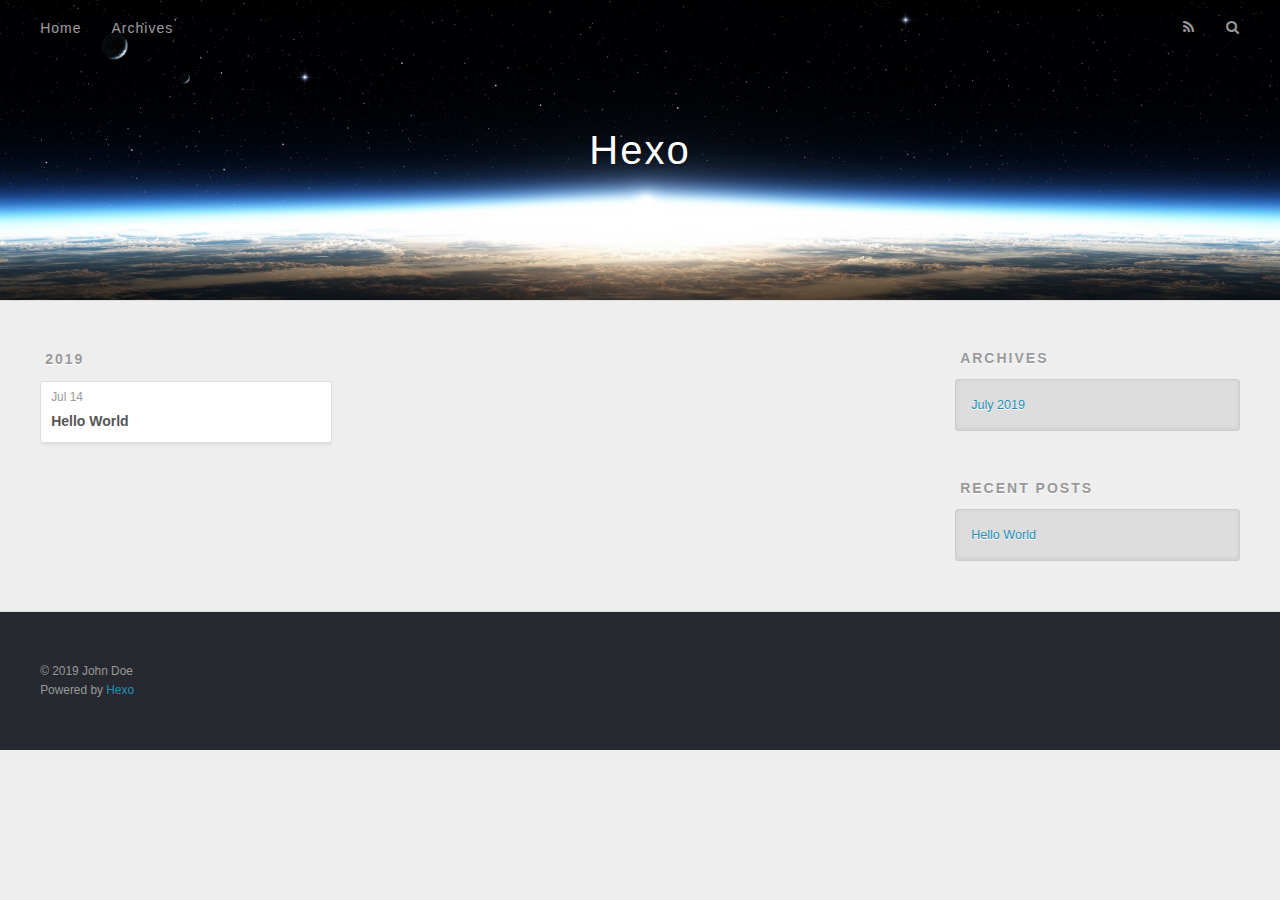
==== archives/index.html @ 4183ca6e "Site updated: 2019-07-14 22:25:35" ====
<!DOCTYPE html>
<html>
<head><meta name="generator" content="Hexo 3.9.0">
  <meta charset="utf-8">
  

  
  <title>Archives | Hexo</title>
  <meta name="viewport" content="width=device-width, initial-scale=1, maximum-scale=1">
  <meta property="og:type" content="website">
<meta property="og:title" content="Hexo">
<meta property="og:url" content="http://yoursite.com/archives/index.html">
<meta property="og:site_name" content="Hexo">
<meta property="og:locale" content="default">
<meta name="twitter:card" content="summary">
<meta name="twitter:title" content="Hexo">
  
    <link rel="alternate" href="/atom.xml" title="Hexo" type="application/atom+xml">
  
  
    <link rel="icon" href="/favicon.png">
  
  
    <link href="//fonts.googleapis.com/css?family=Source+Code+Pro" rel="stylesheet" type="text/css">
  
  <link rel="stylesheet" href="/css/style.css">
</head>
</html>
<body>
  <div id="container">
    <div id="wrap">
      <header id="header">
  <div id="banner"></div>
  <div id="header-outer" class="outer">
    <div id="header-title" class="inner">
      <h1 id="logo-wrap">
        <a href="/" id="logo">Hexo</a>
      </h1>
      
    </div>
    <div id="header-inner" class="inner">
      <nav id="main-nav">
        <a id="main-nav-toggle" class="nav-icon"></a>
        
          <a class="main-nav-link" href="/">Home</a>
        
          <a class="main-nav-link" href="/archives">Archives</a>
        
      </nav>
      <nav id="sub-nav">
        
          <a id="nav-rss-link" class="nav-icon" href="/atom.xml" title="RSS Feed"></a>
        
        <a id="nav-search-btn" class="nav-icon" title="Search"></a>
      </nav>
      <div id="search-form-wrap">
        <form action="//google.com/search" method="get" accept-charset="UTF-8" class="search-form"><input type="search" name="q" class="search-form-input" placeholder="Search"><button type="submit" class="search-form-submit">&#xF002;</button><input type="hidden" name="sitesearch" value="http://yoursite.com"></form>
      </div>
    </div>
  </div>
</header>
      <div class="outer">
        <section id="main">
  
  
    
    
      
      
      <section class="archives-wrap">
        <div class="archive-year-wrap">
          <a href="/archives/2019" class="archive-year">2019</a>
        </div>
        <div class="archives">
    
    <article class="archive-article archive-type-post">
  <div class="archive-article-inner">
    <header class="archive-article-header">
      <a href="/2019/07/14/hello-world/" class="archive-article-date">
  <time datetime="2019-07-14T12:14:35.580Z" itemprop="datePublished">Jul 14</time>
</a>
      
  
    <h1 itemprop="name">
      <a class="archive-article-title" href="/2019/07/14/hello-world/">Hello World</a>
    </h1>
  

    </header>
  </div>
</article>
  
  
    </div></section>
  


</section>
        
          <aside id="sidebar">
  
    

  
    

  
    
  
    
  <div class="widget-wrap">
    <h3 class="widget-title">Archives</h3>
    <div class="widget">
      <ul class="archive-list"><li class="archive-list-item"><a class="archive-list-link" href="/archives/2019/07/">July 2019</a></li></ul>
    </div>
  </div>


  
    
  <div class="widget-wrap">
    <h3 class="widget-title">Recent Posts</h3>
    <div class="widget">
      <ul>
        
          <li>
            <a href="/2019/07/14/hello-world/">Hello World</a>
          </li>
        
      </ul>
    </div>
  </div>

  
</aside>
        
      </div>
      <footer id="footer">
  
  <div class="outer">
    <div id="footer-info" class="inner">
      &copy; 2019 John Doe<br>
      Powered by <a href="http://hexo.io/" target="_blank">Hexo</a>
    </div>
  </div>
</footer>
    </div>
    <nav id="mobile-nav">
  
    <a href="/" class="mobile-nav-link">Home</a>
  
    <a href="/archives" class="mobile-nav-link">Archives</a>
  
</nav>
    

<script src="//ajax.googleapis.com/ajax/libs/jquery/2.0.3/jquery.min.js"></script>


  <link rel="stylesheet" href="/fancybox/jquery.fancybox.css">
  <script src="/fancybox/jquery.fancybox.pack.js"></script>


<script src="/js/script.js"></script>



  </div>
</body>
</html>
---- css/style.css ----
body {
  width: 100%;
}
body:before,
body:after {
  content: "";
  display: table;
}
body:after {
  clear: both;
}
html,
body,
div,
span,
applet,
object,
iframe,
h1,
h2,
h3,
h4,
h5,
h6,
p,
blockquote,
pre,
a,
abbr,
acronym,
address,
big,
cite,
code,
del,
dfn,
em,
img,
ins,
kbd,
q,
s,
samp,
small,
strike,
strong,
sub,
sup,
tt,
var,
dl,
dt,
dd,
ol,
ul,
li,
fieldset,
form,
label,
legend,
table,
caption,
tbody,
tfoot,
thead,
tr,
th,
td {
  margin: 0;
  padding: 0;
  border: 0;
  outline: 0;
  font-weight: inherit;
  font-style: inherit;
  font-family: inherit;
  font-size: 100%;
  vertical-align: baseline;
}
body {
  line-height: 1;
  color: #000;
  background: #fff;
}
ol,
ul {
  list-style: none;
}
table {
  border-collapse: separate;
  border-spacing: 0;
  vertical-align: middle;
}
caption,
th,
td {
  text-align: left;
  font-weight: normal;
  vertical-align: middle;
}
a img {
  border: none;
}
input,
button {
  margin: 0;
  padding: 0;
}
input::-moz-focus-inner,
button::-moz-focus-inner {
  border: 0;
  padding: 0;
}
@font-face {
  font-family: FontAwesome;
  font-style: normal;
  font-weight: normal;
  src: url("fonts/fontawesome-webfont.eot?v=#4.0.3");
  src: url("fonts/fontawesome-webfont.eot?#iefix&v=#4.0.3") format("embedded-opentype"), url("fonts/fontawesome-webfont.woff?v=#4.0.3") format("woff"), url("fonts/fontawesome-webfont.ttf?v=#4.0.3") format("truetype"), url("fonts/fontawesome-webfont.svg#fontawesomeregular?v=#4.0.3") format("svg");
}
html,
body,
#container {
  height: 100%;
}
body {
  background: #eee;
  font: 14px -apple-system, BlinkMacSystemFont, "Segoe UI", "Roboto", "Oxygen", "Ubuntu", "Cantarell", "Fira Sans", "Droid Sans", "Helvetica Neue", sans-serif;
  -webkit-text-size-adjust: 100%;
}
.outer {
  max-width: 1220px;
  margin: 0 auto;
  padding: 0 20px;
}
.outer:before,
.outer:after {
  content: "";
  display: table;
}
.outer:after {
  clear: both;
}
.inner {
  display: inline;
  float: left;
  width: 98.33333333333333%;
  margin: 0 0.833333333333333%;
}
.left,
.alignleft {
  float: left;
}
.right,
.alignright {
  float: right;
}
.clear {
  clear: both;
}
#container {
  position: relative;
}
.mobile-nav-on {
  overflow: hidden;
}
#wrap {
  height: 100%;
  width: 100%;
  position: absolute;
  top: 0;
  left: 0;
  -webkit-transition: 0.2s ease-out;
  -moz-transition: 0.2s ease-out;
  -ms-transition: 0.2s ease-out;
  transition: 0.2s ease-out;
  z-index: 1;
  background: #eee;
}
.mobile-nav-on #wrap {
  left: 280px;
}
@media screen and (min-width: 768px) {
  #main {
    display: inline;
    float: left;
    width: 73.33333333333333%;
    margin: 0 0.833333333333333%;
  }
}
.article-date,
.article-category-link,
.archive-year,
.widget-title {
  text-decoration: none;
  text-transform: uppercase;
  letter-spacing: 2px;
  color: #999;
  margin-bottom: 1em;
  margin-left: 5px;
  line-height: 1em;
  text-shadow: 0 1px #fff;
  font-weight: bold;
}
.article-inner,
.archive-article-inner {
  background: #fff;
  -webkit-box-shadow: 1px 2px 3px #ddd;
  box-shadow: 1px 2px 3px #ddd;
  border: 1px solid #ddd;
  border-radius: 3px;
}
.article-entry h1,
.widget h1 {
  font-size: 2em;
}
.article-entry h2,
.widget h2 {
  font-size: 1.5em;
}
.article-entry h3,
.widget h3 {
  font-size: 1.3em;
}
.article-entry h4,
.widget h4 {
  font-size: 1.2em;
}
.article-entry h5,
.widget h5 {
  font-size: 1em;
}
.article-entry h6,
.widget h6 {
  font-size: 1em;
  color: #999;
}
.article-entry hr,
.widget hr {
  border: 1px dashed #ddd;
}
.article-entry strong,
.widget strong {
  font-weight: bold;
}
.article-entry em,
.widget em,
.article-entry cite,
.widget cite {
  font-style: italic;
}
.article-entry sup,
.widget sup,
.article-entry sub,
.widget sub {
  font-size: 0.75em;
  line-height: 0;
  position: relative;
  vertical-align: baseline;
}
.article-entry sup,
.widget sup {
  top: -0.5em;
}
.article-entry sub,
.widget sub {
  bottom: -0.2em;
}
.article-entry small,
.widget small {
  font-size: 0.85em;
}
.article-entry acronym,
.widget acronym,
.article-entry abbr,
.widget abbr {
  border-bottom: 1px dotted;
}
.article-entry ul,
.widget ul,
.article-entry ol,
.widget ol,
.article-entry dl,
.widget dl {
  margin: 0 20px;
  line-height: 1.6em;
}
.article-entry ul ul,
.widget ul ul,
.article-entry ol ul,
.widget ol ul,
.article-entry ul ol,
.widget ul ol,
.article-entry ol ol,
.widget ol ol {
  margin-top: 0;
  margin-bottom: 0;
}
.article-entry ul,
.widget ul {
  list-style: disc;
}
.article-entry ol,
.widget ol {
  list-style: decimal;
}
.article-entry dt,
.widget dt {
  font-weight: bold;
}
#header {
  height: 300px;
  position: relative;
  border-bottom: 1px solid #ddd;
}
#header:before,
#header:after {
  content: "";
  position: absolute;
  left: 0;
  right: 0;
  height: 40px;
}
#header:before {
  top: 0;
  background: -webkit-linear-gradient(rgba(0,0,0,0.2), transparent);
  background: -moz-linear-gradient(rgba(0,0,0,0.2), transparent);
  background: -ms-linear-gradient(rgba(0,0,0,0.2), transparent);
  background: linear-gradient(rgba(0,0,0,0.2), transparent);
}
#header:after {
  bottom: 0;
  background: -webkit-linear-gradient(transparent, rgba(0,0,0,0.2));
  background: -moz-linear-gradient(transparent, rgba(0,0,0,0.2));
  background: -ms-linear-gradient(transparent, rgba(0,0,0,0.2));
  background: linear-gradient(transparent, rgba(0,0,0,0.2));
}
#header-outer {
  height: 100%;
  position: relative;
}
#header-inner {
  position: relative;
  overflow: hidden;
}
#banner {
  position: absolute;
  top: 0;
  left: 0;
  width: 100%;
  height: 100%;
  background: url("images/banner.jpg") center #000;
  -webkit-background-size: cover;
  -moz-background-size: cover;
  background-size: cover;
  z-index: -1;
}
#header-title {
  text-align: center;
  height: 40px;
  position: absolute;
  top: 50%;
  left: 0;
  margin-top: -20px;
}
#logo,
#subtitle {
  text-decoration: none;
  color: #fff;
  font-weight: 300;
  text-shadow: 0 1px 4px rgba(0,0,0,0.3);
}
#logo {
  font-size: 40px;
  line-height: 40px;
  letter-spacing: 2px;
}
#subtitle {
  font-size: 16px;
  line-height: 16px;
  letter-spacing: 1px;
}
#subtitle-wrap {
  margin-top: 16px;
}
#main-nav {
  float: left;
  margin-left: -15px;
}
.nav-icon,
.main-nav-link {
  float: left;
  color: #fff;
  opacity: 0.6;
  text-decoration: none;
  text-shadow: 0 1px rgba(0,0,0,0.2);
  -webkit-transition: opacity 0.2s;
  -moz-transition: opacity 0.2s;
  -ms-transition: opacity 0.2s;
  transition: opacity 0.2s;
  display: block;
  padding: 20px 15px;
}
.nav-icon:hover,
.main-nav-link:hover {
  opacity: 1;
}
.nav-icon {
  font-family: FontAwesome;
  text-align: center;
  font-size: 14px;
  width: 14px;
  height: 14px;
  padding: 20px 15px;
  position: relative;
  cursor: pointer;
}
.main-nav-link {
  font-weight: 300;
  letter-spacing: 1px;
}
@media screen and (max-width: 479px) {
  .main-nav-link {
    display: none;
  }
}
#main-nav-toggle {
  display: none;
}
#main-nav-toggle:before {
  content: "\f0c9";
}
@media screen and (max-width: 479px) {
  #main-nav-toggle {
    display: block;
  }
}
#sub-nav {
  float: right;
  margin-right: -15px;
}
#nav-rss-link:before {
  content: "\f09e";
}
#nav-search-btn:before {
  content: "\f002";
}
#search-form-wrap {
  position: absolute;
  top: 15px;
  width: 150px;
  height: 30px;
  right: -150px;
  opacity: 0;
  -webkit-transition: 0.2s ease-out;
  -moz-transition: 0.2s ease-out;
  -ms-transition: 0.2s ease-out;
  transition: 0.2s ease-out;
}
#search-form-wrap.on {
  opacity: 1;
  right: 0;
}
@media screen and (max-width: 479px) {
  #search-form-wrap {
    width: 100%;
    right: -100%;
  }
}
.search-form {
  position: absolute;
  top: 0;
  left: 0;
  right: 0;
  background: #fff;
  padding: 5px 15px;
  border-radius: 15px;
  -webkit-box-shadow: 0 0 10px rgba(0,0,0,0.3);
  box-shadow: 0 0 10px rgba(0,0,0,0.3);
}
.search-form-input {
  border: none;
  background: none;
  color: #555;
  width: 100%;
  font: 13px -apple-system, BlinkMacSystemFont, "Segoe UI", "Roboto", "Oxygen", "Ubuntu", "Cantarell", "Fira Sans", "Droid Sans", "Helvetica Neue", sans-serif;
  outline: none;
}
.search-form-input::-webkit-search-results-decoration,
.search-form-input::-webkit-search-cancel-button {
  -webkit-appearance: none;
}
.search-form-submit {
  position: absolute;
  top: 50%;
  right: 10px;
  margin-top: -7px;
  font: 13px FontAwesome;
  border: none;
  background: none;
  color: #bbb;
  cursor: pointer;
}
.search-form-submit:hover,
.search-form-submit:focus {
  color: #777;
}
.article {
  margin: 50px 0;
}
.article-inner {
  overflow: hidden;
}
.article-meta:before,
.article-meta:after {
  content: "";
  display: table;
}
.article-meta:after {
  clear: both;
}
.article-date {
  float: left;
}
.article-category {
  float: left;
  line-height: 1em;
  color: #ccc;
  text-shadow: 0 1px #fff;
  margin-left: 8px;
}
.article-category:before {
  content: "\2022";
}
.article-category-link {
  margin: 0 12px 1em;
}
.article-header {
  padding: 20px 20px 0;
}
.article-title {
  text-decoration: none;
  font-size: 2em;
  font-weight: bold;
  color: #555;
  line-height: 1.1em;
  -webkit-transition: color 0.2s;
  -moz-transition: color 0.2s;
  -ms-transition: color 0.2s;
  transition: color 0.2s;
}
a.article-title:hover {
  color: #258fb8;
}
.article-entry {
  color: #555;
  padding: 0 20px;
}
.article-entry:before,
.article-entry:after {
  content: "";
  display: table;
}
.article-entry:after {
  clear: both;
}
.article-entry p,
.article-entry table {
  line-height: 1.6em;
  margin: 1.6em 0;
}
.article-entry h1,
.article-entry h2,
.article-entry h3,
.article-entry h4,
.article-entry h5,
.article-entry h6 {
  font-weight: bold;
}
.article-entry h1,
.article-entry h2,
.article-entry h3,
.article-entry h4,
.article-entry h5,
.article-entry h6 {
  line-height: 1.1em;
  margin: 1.1em 0;
}
.article-entry a {
  color: #258fb8;
  text-decoration: none;
}
.article-entry a:hover {
  text-decoration: underline;
}
.article-entry ul,
.article-entry ol,
.article-entry dl {
  margin-top: 1.6em;
  margin-bottom: 1.6em;
}
.article-entry img,
.article-entry video {
  max-width: 100%;
  height: auto;
  display: block;
  margin: auto;
}
.article-entry iframe {
  border: none;
}
.article-entry table {
  width: 100%;
  border-collapse: collapse;
  border-spacing: 0;
}
.article-entry th {
  font-weight: bold;
  border-bottom: 3px solid #ddd;
  padding-bottom: 0.5em;
}
.article-entry td {
  border-bottom: 1px solid #ddd;
  padding: 10px 0;
}
.article-entry blockquote {
  font-family: Georgia, "Times New Roman", serif;
  font-size: 1.4em;
  margin: 1.6em 20px;
  text-align: center;
}
.article-entry blockquote footer {
  font-size: 14px;
  margin: 1.6em 0;
  font-family: -apple-system, BlinkMacSystemFont, "Segoe UI", "Roboto", "Oxygen", "Ubuntu", "Cantarell", "Fira Sans", "Droid Sans", "Helvetica Neue", sans-serif;
}
.article-entry blockquote footer cite:before {
  content: "—";
  padding: 0 0.5em;
}
.article-entry .pullquote {
  text-align: left;
  width: 45%;
  margin: 0;
}
.article-entry .pullquote.left {
  margin-left: 0.5em;
  margin-right: 1em;
}
.article-entry .pullquote.right {
  margin-right: 0.5em;
  margin-left: 1em;
}
.article-entry .caption {
  color: #999;
  display: block;
  font-size: 0.9em;
  margin-top: 0.5em;
  position: relative;
  text-align: center;
}
.article-entry .video-container {
  position: relative;
  padding-top: 56.25%;
  height: 0;
  overflow: hidden;
}
.article-entry .video-container iframe,
.article-entry .video-container object,
.article-entry .video-container embed {
  position: absolute;
  top: 0;
  left: 0;
  width: 100%;
  height: 100%;
  margin-top: 0;
}
.article-more-link a {
  display: inline-block;
  line-height: 1em;
  padding: 6px 15px;
  border-radius: 15px;
  background: #eee;
  color: #999;
  text-shadow: 0 1px #fff;
  text-decoration: none;
}
.article-more-link a:hover {
  background: #258fb8;
  color: #fff;
  text-decoration: none;
  text-shadow: 0 1px #1e7293;
}
.article-footer {
  font-size: 0.85em;
  line-height: 1.6em;
  border-top: 1px solid #ddd;
  padding-top: 1.6em;
  margin: 0 20px 20px;
}
.article-footer:before,
.article-footer:after {
  content: "";
  display: table;
}
.article-footer:after {
  clear: both;
}
.article-footer a {
  color: #999;
  text-decoration: none;
}
.article-footer a:hover {
  color: #555;
}
.article-tag-list-item {
  float: left;
  margin-right: 10px;
}
.article-tag-list-link:before {
  content: "#";
}
.article-comment-link {
  float: right;
}
.article-comment-link:before {
  content: "\f075";
  font-family: FontAwesome;
  padding-right: 8px;
}
.article-share-link {
  cursor: pointer;
  float: right;
  margin-left: 20px;
}
.article-share-link:before {
  content: "\f064";
  font-family: FontAwesome;
  padding-right: 6px;
}
#article-nav {
  position: relative;
}
#article-nav:before,
#article-nav:after {
  content: "";
  display: table;
}
#article-nav:after {
  clear: both;
}
@media screen and (min-width: 768px) {
  #article-nav {
    margin: 50px 0;
  }
  #article-nav:before {
    width: 8px;
    height: 8px;
    position: absolute;
    top: 50%;
    left: 50%;
    margin-top: -4px;
    margin-left: -4px;
    content: "";
    border-radius: 50%;
    background: #ddd;
    -webkit-box-shadow: 0 1px 2px #fff;
    box-shadow: 0 1px 2px #fff;
  }
}
.article-nav-link-wrap {
  text-decoration: none;
  text-shadow: 0 1px #fff;
  color: #999;
  -webkit-box-sizing: border-box;
  -moz-box-sizing: border-box;
  box-sizing: border-box;
  margin-top: 50px;
  text-align: center;
  display: block;
}
.article-nav-link-wrap:hover {
  color: #555;
}
@media screen and (min-width: 768px) {
  .article-nav-link-wrap {
    width: 50%;
    margin-top: 0;
  }
}
@media screen and (min-width: 768px) {
  #article-nav-newer {
    float: left;
    text-align: right;
    padding-right: 20px;
  }
}
@media screen and (min-width: 768px) {
  #article-nav-older {
    float: right;
    text-align: left;
    padding-left: 20px;
  }
}
.article-nav-caption {
  text-transform: uppercase;
  letter-spacing: 2px;
  color: #ddd;
  line-height: 1em;
  font-weight: bold;
}
#article-nav-newer .article-nav-caption {
  margin-right: -2px;
}
.article-nav-title {
  font-size: 0.85em;
  line-height: 1.6em;
  margin-top: 0.5em;
}
.article-share-box {
  position: absolute;
  display: none;
  background: #fff;
  -webkit-box-shadow: 1px 2px 10px rgba(0,0,0,0.2);
  box-shadow: 1px 2px 10px rgba(0,0,0,0.2);
  border-radius: 3px;
  margin-left: -145px;
  overflow: hidden;
  z-index: 1;
}
.article-share-box.on {
  display: block;
}
.article-share-input {
  width: 100%;
  background: none;
  -webkit-box-sizing: border-box;
  -moz-box-sizing: border-box;
  box-sizing: border-box;
  font: 14px -apple-system, BlinkMacSystemFont, "Segoe UI", "Roboto", "Oxygen", "Ubuntu", "Cantarell", "Fira Sans", "Droid Sans", "Helvetica Neue", sans-serif;
  padding: 0 15px;
  color: #555;
  outline: none;
  border: 1px solid #ddd;
  border-radius: 3px 3px 0 0;
  height: 36px;
  line-height: 36px;
}
.article-share-links {
  background: #eee;
}
.article-share-links:before,
.article-share-links:after {
  content: "";
  display: table;
}
.article-share-links:after {
  clear: both;
}
.article-share-twitter,
.article-share-facebook,
.article-share-pinterest,
.article-share-google {
  width: 50px;
  height: 36px;
  display: block;
  float: left;
  position: relative;
  color: #999;
  text-shadow: 0 1px #fff;
}
.article-share-twitter:before,
.article-share-facebook:before,
.article-share-pinterest:before,
.article-share-google:before {
  font-size: 20px;
  font-family: FontAwesome;
  width: 20px;
  height: 20px;
  position: absolute;
  top: 50%;
  left: 50%;
  margin-top: -10px;
  margin-left: -10px;
  text-align: center;
}
.article-share-twitter:hover,
.article-share-facebook:hover,
.article-share-pinterest:hover,
.article-share-google:hover {
  color: #fff;
}
.article-share-twitter:before {
  content: "\f099";
}
.article-share-twitter:hover {
  background: #00aced;
  text-shadow: 0 1px #008abe;
}
.article-share-facebook:before {
  content: "\f09a";
}
.article-share-facebook:hover {
  background: #3b5998;
  text-shadow: 0 1px #2f477a;
}
.article-share-pinterest:before {
  content: "\f0d2";
}
.article-share-pinterest:hover {
  background: #cb2027;
  text-shadow: 0 1px #a21a1f;
}
.article-share-google:before {
  content: "\f0d5";
}
.article-share-google:hover {
  background: #dd4b39;
  text-shadow: 0 1px #be3221;
}
.article-gallery {
  background: #000;
  position: relative;
}
.article-gallery-photos {
  position: relative;
  overflow: hidden;
}
.article-gallery-img {
  display: none;
  max-width: 100%;
}
.article-gallery-img:first-child {
  display: block;
}
.article-gallery-img.loaded {
  position: absolute;
  display: block;
}
.article-gallery-img img {
  display: block;
  max-width: 100%;
  margin: 0 auto;
}
#comments {
  background: #fff;
  -webkit-box-shadow: 1px 2px 3px #ddd;
  box-shadow: 1px 2px 3px #ddd;
  padding: 20px;
  border: 1px solid #ddd;
  border-radius: 3px;
  margin: 50px 0;
}
#comments a {
  color: #258fb8;
}
.archives-wrap {
  margin: 50px 0;
}
.archives:before,
.archives:after {
  content: "";
  display: table;
}
.archives:after {
  clear: both;
}
.archive-year-wrap {
  margin-bottom: 1em;
}
.archives {
  -webkit-column-gap: 10px;
  -moz-column-gap: 10px;
  column-gap: 10px;
}
@media screen and (min-width: 480px) and (max-width: 767px) {
  .archives {
    -webkit-column-count: 2;
    -moz-column-count: 2;
    column-count: 2;
  }
}
@media screen and (min-width: 768px) {
  .archives {
    -webkit-column-count: 3;
    -moz-column-count: 3;
    column-count: 3;
  }
}
.archive-article {
  -webkit-column-break-inside: avoid;
  page-break-inside: avoid;
  overflow: hidden;
  break-inside: avoid-column;
}
.archive-article-inner {
  padding: 10px;
  margin-bottom: 15px;
}
.archive-article-title {
  text-decoration: none;
  font-weight: bold;
  color: #555;
  -webkit-transition: color 0.2s;
  -moz-transition: color 0.2s;
  -ms-transition: color 0.2s;
  transition: color 0.2s;
  line-height: 1.6em;
}
.archive-article-title:hover {
  color: #258fb8;
}
.archive-article-footer {
  margin-top: 1em;
}
.archive-article-date {
  color: #999;
  text-decoration: none;
  font-size: 0.85em;
  line-height: 1em;
  margin-bottom: 0.5em;
  display: block;
}
#page-nav {
  margin: 50px auto;
  background: #fff;
  -webkit-box-shadow: 1px 2px 3px #ddd;
  box-shadow: 1px 2px 3px #ddd;
  border: 1px solid #ddd;
  border-radius: 3px;
  text-align: center;
  color: #999;
  overflow: hidden;
}
#page-nav:before,
#page-nav:after {
  content: "";
  display: table;
}
#page-nav:after {
  clear: both;
}
#page-nav a,
#page-nav span {
  padding: 10px 20px;
  line-height: 1;
  height: 2ex;
}
#page-nav a {
  color: #999;
  text-decoration: none;
}
#page-nav a:hover {
  background: #999;
  color: #fff;
}
#page-nav .prev {
  float: left;
}
#page-nav .next {
  float: right;
}
#page-nav .page-number {
  display: inline-block;
}
@media screen and (max-width: 479px) {
  #page-nav .page-number {
    display: none;
  }
}
#page-nav .current {
  color: #555;
  font-weight: bold;
}
#page-nav .space {
  color: #ddd;
}
#footer {
  background: #262a30;
  padding: 50px 0;
  border-top: 1px solid #ddd;
  color: #999;
}
#footer a {
  color: #258fb8;
  text-decoration: none;
}
#footer a:hover {
  text-decoration: underline;
}
#footer-info {
  line-height: 1.6em;
  font-size: 0.85em;
}
.article-entry pre,
.article-entry .highlight {
  background: #2d2d2d;
  margin: 0 -20px;
  padding: 15px 20px;
  border-style: solid;
  border-color: #ddd;
  border-width: 1px 0;
  overflow: auto;
  color: #ccc;
  line-height: 22.400000000000002px;
}
.article-entry .highlight .gutter pre,
.article-entry .gist .gist-file .gist-data .line-numbers {
  color: #666;
  font-size: 0.85em;
}
.article-entry pre,
.article-entry code {
  font-family: "Source Code Pro", Consolas, Monaco, Menlo, Consolas, monospace;
}
.article-entry code {
  background: #eee;
  text-shadow: 0 1px #fff;
  padding: 0 0.3em;
}
.article-entry pre code {
  background: none;
  text-shadow: none;
  padding: 0;
}
.article-entry .highlight pre {
  border: none;
  margin: 0;
  padding: 0;
}
.article-entry .highlight table {
  margin: 0;
  width: auto;
}
.article-entry .highlight td {
  border: none;
  padding: 0;
}
.article-entry .highlight figcaption {
  font-size: 0.85em;
  color: #999;
  line-height: 1em;
  margin-bottom: 1em;
}
.article-entry .highlight figcaption:before,
.article-entry .highlight figcaption:after {
  content: "";
  display: table;
}
.article-entry .highlight figcaption:after {
  clear: both;
}
.article-entry .highlight figcaption a {
  float: right;
}
.article-entry .highlight .gutter pre {
  text-align: right;
  padding-right: 20px;
}
.article-entry .highlight .line {
  height: 22.400000000000002px;
}
.article-entry .highlight .line.marked {
  background: #515151;
}
.article-entry .gist {
  margin: 0 -20px;
  border-style: solid;
  border-color: #ddd;
  border-width: 1px 0;
  background: #2d2d2d;
  padding: 15px 20px 15px 0;
}
.article-entry .gist .gist-file {
  border: none;
  font-family: "Source Code Pro", Consolas, Monaco, Menlo, Consolas, monospace;
  margin: 0;
}
.article-entry .gist .gist-file .gist-data {
  background: none;
  border: none;
}
.article-entry .gist .gist-file .gist-data .line-numbers {
  background: none;
  border: none;
  padding: 0 20px 0 0;
}
.article-entry .gist .gist-file .gist-data .line-data {
  padding: 0 !important;
}
.article-entry .gist .gist-file .highlight {
  margin: 0;
  padding: 0;
  border: none;
}
.article-entry .gist .gist-file .gist-meta {
  background: #2d2d2d;
  color: #999;
  font: 0.85em -apple-system, BlinkMacSystemFont, "Segoe UI", "Roboto", "Oxygen", "Ubuntu", "Cantarell", "Fira Sans", "Droid Sans", "Helvetica Neue", sans-serif;
  text-shadow: 0 0;
  padding: 0;
  margin-top: 1em;
  margin-left: 20px;
}
.article-entry .gist .gist-file .gist-meta a {
  color: #258fb8;
  font-weight: normal;
}
.article-entry .gist .gist-file .gist-meta a:hover {
  text-decoration: underline;
}
pre .comment,
pre .title {
  color: #999;
}
pre .variable,
pre .attribute,
pre .tag,
pre .regexp,
pre .ruby .constant,
pre .xml .tag .title,
pre .xml .pi,
pre .xml .doctype,
pre .html .doctype,
pre .css .id,
pre .css .class,
pre .css .pseudo {
  color: #f2777a;
}
pre .number,
pre .preprocessor,
pre .built_in,
pre .literal,
pre .params,
pre .constant {
  color: #f99157;
}
pre .class,
pre .ruby .class .title,
pre .css .rules .attribute {
  color: #9c9;
}
pre .string,
pre .value,
pre .inheritance,
pre .header,
pre .ruby .symbol,
pre .xml .cdata {
  color: #9c9;
}
pre .css .hexcolor {
  color: #6cc;
}
pre .function,
pre .python .decorator,
pre .python .title,
pre .ruby .function .title,
pre .ruby .title .keyword,
pre .perl .sub,
pre .javascript .title,
pre .coffeescript .title {
  color: #69c;
}
pre .keyword,
pre .javascript .function {
  color: #c9c;
}
@media screen and (max-width: 479px) {
  #mobile-nav {
    position: absolute;
    top: 0;
    left: 0;
    width: 280px;
    height: 100%;
    background: #191919;
    border-right: 1px solid #fff;
  }
}
@media screen and (max-width: 479px) {
  .mobile-nav-link {
    display: block;
    color: #999;
    text-decoration: none;
    padding: 15px 20px;
    font-weight: bold;
  }
  .mobile-nav-link:hover {
    color: #fff;
  }
}
@media screen and (min-width: 768px) {
  #sidebar {
    display: inline;
    float: left;
    width: 23.333333333333332%;
    margin: 0 0.833333333333333%;
  }
}
.widget-wrap {
  margin: 50px 0;
}
.widget {
  color: #777;
  text-shadow: 0 1px #fff;
  background: #ddd;
  -webkit-box-shadow: 0 -1px 4px #ccc inset;
  box-shadow: 0 -1px 4px #ccc inset;
  border: 1px solid #ccc;
  padding: 15px;
  border-radius: 3px;
}
.widget a {
  color: #258fb8;
  text-decoration: none;
}
.widget a:hover {
  text-decoration: underline;
}
.widget ul ul,
.widget ol ul,
.widget dl ul,
.widget ul ol,
.widget ol ol,
.widget dl ol,
.widget ul dl,
.widget ol dl,
.widget dl dl {
  margin-left: 15px;
  list-style: disc;
}
.widget {
  line-height: 1.6em;
  word-wrap: break-word;
  font-size: 0.9em;
}
.widget ul,
.widget ol {
  list-style: none;
  margin: 0;
}
.widget ul ul,
.widget ol ul,
.widget ul ol,
.widget ol ol {
  margin: 0 20px;
}
.widget ul ul,
.widget ol ul {
  list-style: disc;
}
.widget ul ol,
.widget ol ol {
  list-style: decimal;
}
.category-list-count,
.tag-list-count,
.archive-list-count {
  padding-left: 5px;
  color: #999;
  font-size: 0.85em;
}
.category-list-count:before,
.tag-list-count:before,
.archive-list-count:before {
  content: "(";
}
.category-list-count:after,
.tag-list-count:after,
.archive-list-count:after {
  content: ")";
}
.tagcloud a {
  margin-right: 5px;
  display: inline-block;
}
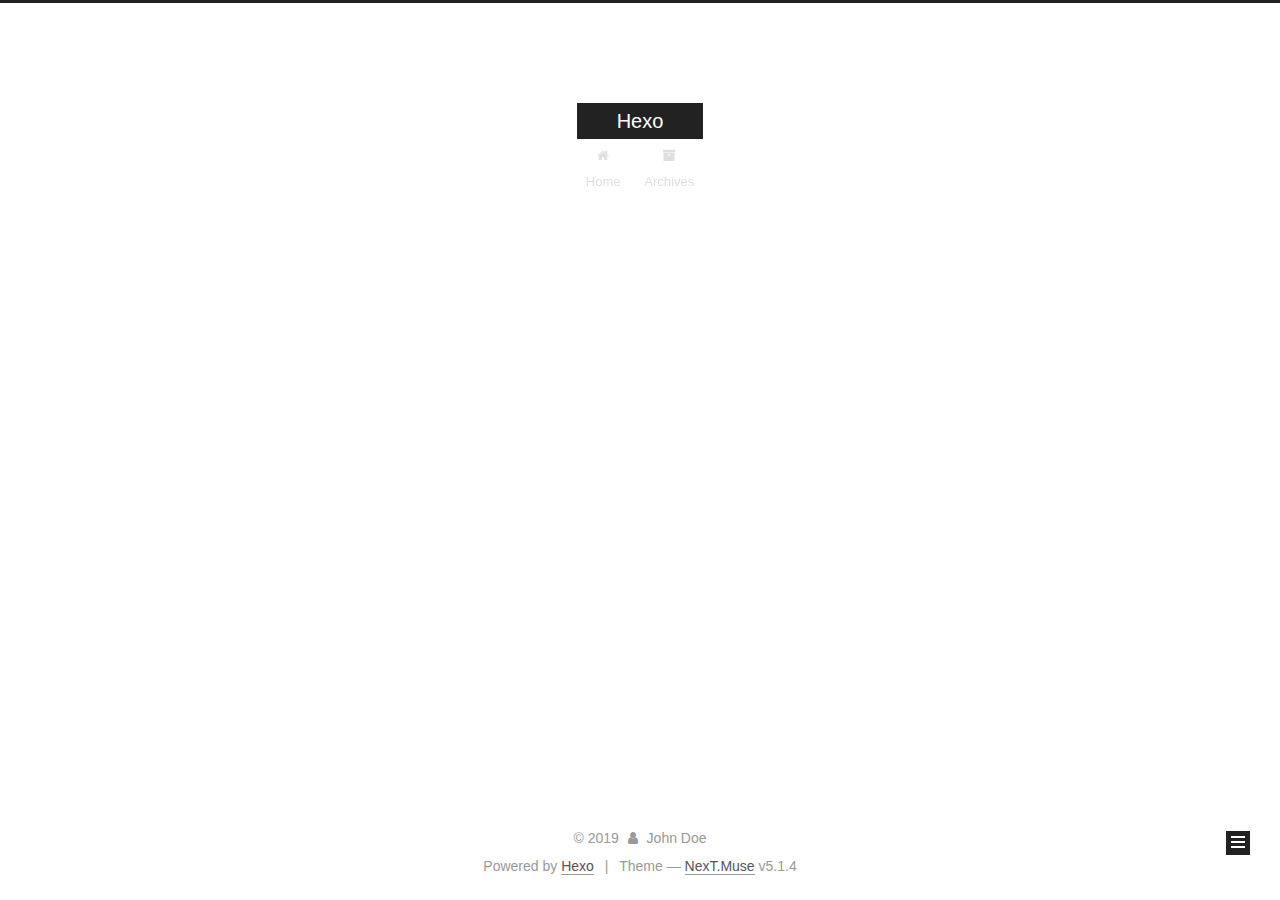
==== commit 9306adbb: "Site updated: 2019-07-17 20:46:23" ====
--- a/archives/index.html
+++ b/archives/index.html
@@ -1,170 +1,549 @@
 <!DOCTYPE html>
-<html>
+
+
+
+  
+
+
+<html class="theme-next muse use-motion" lang>
 <head><meta name="generator" content="Hexo 3.9.0">
-  <meta charset="utf-8">
-  
-
-  
-  <title>Archives | Hexo</title>
-  <meta name="viewport" content="width=device-width, initial-scale=1, maximum-scale=1">
-  <meta property="og:type" content="website">
+  <meta charset="UTF-8">
+<meta http-equiv="X-UA-Compatible" content="IE=edge">
+<meta name="viewport" content="width=device-width, initial-scale=1, maximum-scale=1">
+<meta name="theme-color" content="#222">
+
+
+
+
+
+
+
+
+
+<meta http-equiv="Cache-Control" content="no-transform">
+<meta http-equiv="Cache-Control" content="no-siteapp">
+
+
+
+
+
+
+
+
+
+
+
+
+
+
+
+
+  
+  
+  <link href="/lib/fancybox/source/jquery.fancybox.css?v=2.1.5" rel="stylesheet" type="text/css">
+
+
+
+
+
+
+
+<link href="/lib/font-awesome/css/font-awesome.min.css?v=4.6.2" rel="stylesheet" type="text/css">
+
+<link href="/css/main.css?v=5.1.4" rel="stylesheet" type="text/css">
+
+
+  <link rel="apple-touch-icon" sizes="180x180" href="/images/apple-touch-icon-next.png?v=5.1.4">
+
+
+  <link rel="icon" type="image/png" sizes="32x32" href="/images/favicon-32x32-next.png?v=5.1.4">
+
+
+  <link rel="icon" type="image/png" sizes="16x16" href="/images/favicon-16x16-next.png?v=5.1.4">
+
+
+  <link rel="mask-icon" href="/images/logo.svg?v=5.1.4" color="#222">
+
+
+
+
+
+  <meta name="keywords" content="Hexo, NexT">
+
+
+
+
+
+
+
+
+
+
+<meta property="og:type" content="website">
 <meta property="og:title" content="Hexo">
 <meta property="og:url" content="http://yoursite.com/archives/index.html">
 <meta property="og:site_name" content="Hexo">
 <meta property="og:locale" content="default">
 <meta name="twitter:card" content="summary">
 <meta name="twitter:title" content="Hexo">
-  
-    <link rel="alternate" href="/atom.xml" title="Hexo" type="application/atom+xml">
-  
-  
-    <link rel="icon" href="/favicon.png">
-  
-  
-    <link href="//fonts.googleapis.com/css?family=Source+Code+Pro" rel="stylesheet" type="text/css">
-  
-  <link rel="stylesheet" href="/css/style.css">
+
+
+
+<script type="text/javascript" id="hexo.configurations">
+  var NexT = window.NexT || {};
+  var CONFIG = {
+    root: '/',
+    scheme: 'Muse',
+    version: '5.1.4',
+    sidebar: {"position":"left","display":"post","offset":12,"b2t":false,"scrollpercent":false,"onmobile":false},
+    fancybox: true,
+    tabs: true,
+    motion: {"enable":true,"async":false,"transition":{"post_block":"fadeIn","post_header":"slideDownIn","post_body":"slideDownIn","coll_header":"slideLeftIn","sidebar":"slideUpIn"}},
+    duoshuo: {
+      userId: '0',
+      author: 'Author'
+    },
+    algolia: {
+      applicationID: '',
+      apiKey: '',
+      indexName: '',
+      hits: {"per_page":10},
+      labels: {"input_placeholder":"Search for Posts","hits_empty":"We didn't find any results for the search: ${query}","hits_stats":"${hits} results found in ${time} ms"}
+    }
+  };
+</script>
+
+
+
+  <link rel="canonical" href="http://yoursite.com/archives/">
+
+
+
+
+
+  <title>Archive | Hexo</title>
+  
+
+
+
+
+
+
+
+
 </head>
-</html>
-<body>
-  <div id="container">
-    <div id="wrap">
-      <header id="header">
-  <div id="banner"></div>
-  <div id="header-outer" class="outer">
-    <div id="header-title" class="inner">
-      <h1 id="logo-wrap">
-        <a href="/" id="logo">Hexo</a>
-      </h1>
-      
+
+<body itemscope itemtype="http://schema.org/WebPage" lang="default">
+
+  
+  
+    
+  
+
+  <div class="container sidebar-position-left page-archive">
+    <div class="headband"></div>
+
+    <header id="header" class="header" itemscope itemtype="http://schema.org/WPHeader">
+      <div class="header-inner"><div class="site-brand-wrapper">
+  <div class="site-meta ">
+    
+
+    <div class="custom-logo-site-title">
+      <a href="/" class="brand" rel="start">
+        <span class="logo-line-before"><i></i></span>
+        <span class="site-title">Hexo</span>
+        <span class="logo-line-after"><i></i></span>
+      </a>
     </div>
-    <div id="header-inner" class="inner">
-      <nav id="main-nav">
-        <a id="main-nav-toggle" class="nav-icon"></a>
-        
-          <a class="main-nav-link" href="/">Home</a>
-        
-          <a class="main-nav-link" href="/archives">Archives</a>
-        
-      </nav>
-      <nav id="sub-nav">
-        
-          <a id="nav-rss-link" class="nav-icon" href="/atom.xml" title="RSS Feed"></a>
-        
-        <a id="nav-search-btn" class="nav-icon" title="Search"></a>
-      </nav>
-      <div id="search-form-wrap">
-        <form action="//google.com/search" method="get" accept-charset="UTF-8" class="search-form"><input type="search" name="q" class="search-form-input" placeholder="Search"><button type="submit" class="search-form-submit">&#xF002;</button><input type="hidden" name="sitesearch" value="http://yoursite.com"></form>
+      
+        <p class="site-subtitle"></p>
+      
+  </div>
+
+  <div class="site-nav-toggle">
+    <button>
+      <span class="btn-bar"></span>
+      <span class="btn-bar"></span>
+      <span class="btn-bar"></span>
+    </button>
+  </div>
+</div>
+
+<nav class="site-nav">
+  
+
+  
+    <ul id="menu" class="menu">
+      
+        
+        <li class="menu-item menu-item-home">
+          <a href="/" rel="section">
+            
+              <i class="menu-item-icon fa fa-fw fa-home"></i> <br>
+            
+            Home
+          </a>
+        </li>
+      
+        
+        <li class="menu-item menu-item-archives">
+          <a href="/archives/" rel="section">
+            
+              <i class="menu-item-icon fa fa-fw fa-archive"></i> <br>
+            
+            Archives
+          </a>
+        </li>
+      
+
+      
+    </ul>
+  
+
+  
+</nav>
+
+
+
+ </div>
+    </header>
+
+    <main id="main" class="main">
+      <div class="main-inner">
+        <div class="content-wrap">
+          <div id="content" class="content">
+            
+
+  
+  
+  
+  <div class="post-block archive">
+    <div id="posts" class="posts-collapse">
+      <span class="archive-move-on"></span>
+
+      <span class="archive-page-counter">
+        
+        
+        
+          
+        
+        Um..! 1 post. Keep on posting.
+      </span>
+
+      
+
+        
+        
+        
+
+        
+          
+          <div class="collection-title">
+            <h1 class="archive-year" id="archive-year-2019">2019</h1>
+          </div>
+        
+        
+
+        
+
+  <article class="post post-type-normal" itemscope itemtype="http://schema.org/Article">
+    <header class="post-header">
+
+      <h2 class="post-title">
+        
+            <a class="post-title-link" href="/2019/07/14/hello-world/" itemprop="url">
+              
+                <span itemprop="name">Hello World</span>
+              
+            </a>
+        
+      </h2>
+
+      <div class="post-meta">
+        <time class="post-time" itemprop="dateCreated" datetime="2019-07-14T20:14:35+08:00" content="2019-07-14">
+          07-14
+        </time>
       </div>
+
+    </header>
+  </article>
+
+
+
+      
+
     </div>
   </div>
-</header>
-      <div class="outer">
-        <section id="main">
-  
-  
-    
-    
-      
-      
-      <section class="archives-wrap">
-        <div class="archive-year-wrap">
-          <a href="/archives/2019" class="archive-year">2019</a>
+  
+  
+  
+
+  
+
+
+
+          </div>
+          
+
+
+          
+
         </div>
-        <div class="archives">
-    
-    <article class="archive-article archive-type-post">
-  <div class="archive-article-inner">
-    <header class="archive-article-header">
-      <a href="/2019/07/14/hello-world/" class="archive-article-date">
-  <time datetime="2019-07-14T12:14:35.580Z" itemprop="datePublished">Jul 14</time>
-</a>
-      
-  
-    <h1 itemprop="name">
-      <a class="archive-article-title" href="/2019/07/14/hello-world/">Hello World</a>
-    </h1>
-  
-
-    </header>
-  </div>
-</article>
-  
-  
-    </div></section>
-  
-
-
-</section>
-        
-          <aside id="sidebar">
-  
-    
-
-  
-    
-
-  
-    
-  
-    
-  <div class="widget-wrap">
-    <h3 class="widget-title">Archives</h3>
-    <div class="widget">
-      <ul class="archive-list"><li class="archive-list-item"><a class="archive-list-link" href="/archives/2019/07/">July 2019</a></li></ul>
+        
+          
+  
+  <div class="sidebar-toggle">
+    <div class="sidebar-toggle-line-wrap">
+      <span class="sidebar-toggle-line sidebar-toggle-line-first"></span>
+      <span class="sidebar-toggle-line sidebar-toggle-line-middle"></span>
+      <span class="sidebar-toggle-line sidebar-toggle-line-last"></span>
     </div>
   </div>
 
-
-  
+  <aside id="sidebar" class="sidebar">
     
-  <div class="widget-wrap">
-    <h3 class="widget-title">Recent Posts</h3>
-    <div class="widget">
-      <ul>
-        
-          <li>
-            <a href="/2019/07/14/hello-world/">Hello World</a>
-          </li>
-        
-      </ul>
+    <div class="sidebar-inner">
+
+      
+
+      
+
+      <section class="site-overview-wrap sidebar-panel sidebar-panel-active">
+        <div class="site-overview">
+          <div class="site-author motion-element" itemprop="author" itemscope itemtype="http://schema.org/Person">
+            
+              <p class="site-author-name" itemprop="name">John Doe</p>
+              <p class="site-description motion-element" itemprop="description"></p>
+          </div>
+
+          <nav class="site-state motion-element">
+
+            
+              <div class="site-state-item site-state-posts">
+              
+                <a href="/archives/">
+              
+                  <span class="site-state-item-count">1</span>
+                  <span class="site-state-item-name">posts</span>
+                </a>
+              </div>
+            
+
+            
+
+            
+
+          </nav>
+
+          
+
+          
+
+          
+          
+
+          
+          
+
+          
+
+        </div>
+      </section>
+
+      
+
+      
+
     </div>
+  </aside>
+
+
+        
+      </div>
+    </main>
+
+    <footer id="footer" class="footer">
+      <div class="footer-inner">
+        <div class="copyright">&copy; <span itemprop="copyrightYear">2019</span>
+  <span class="with-love">
+    <i class="fa fa-user"></i>
+  </span>
+  <span class="author" itemprop="copyrightHolder">John Doe</span>
+
+  
+</div>
+
+
+  <div class="powered-by">Powered by <a class="theme-link" target="_blank" href="https://hexo.io">Hexo</a></div>
+
+
+
+  <span class="post-meta-divider">|</span>
+
+
+
+  <div class="theme-info">Theme &mdash; <a class="theme-link" target="_blank" href="https://github.com/iissnan/hexo-theme-next">NexT.Muse</a> v5.1.4</div>
+
+
+
+
+        
+
+
+
+
+
+
+
+        
+      </div>
+    </footer>
+
+    
+      <div class="back-to-top">
+        <i class="fa fa-arrow-up"></i>
+        
+      </div>
+    
+
+    
+
   </div>
 
   
-</aside>
-        
-      </div>
-      <footer id="footer">
-  
-  <div class="outer">
-    <div id="footer-info" class="inner">
-      &copy; 2019 John Doe<br>
-      Powered by <a href="http://hexo.io/" target="_blank">Hexo</a>
-    </div>
-  </div>
-</footer>
-    </div>
-    <nav id="mobile-nav">
-  
-    <a href="/" class="mobile-nav-link">Home</a>
-  
-    <a href="/archives" class="mobile-nav-link">Archives</a>
-  
-</nav>
-    
-
-<script src="//ajax.googleapis.com/ajax/libs/jquery/2.0.3/jquery.min.js"></script>
-
-
-  <link rel="stylesheet" href="/fancybox/jquery.fancybox.css">
-  <script src="/fancybox/jquery.fancybox.pack.js"></script>
-
-
-<script src="/js/script.js"></script>
-
-
-
-  </div>
+
+<script type="text/javascript">
+  if (Object.prototype.toString.call(window.Promise) !== '[object Function]') {
+    window.Promise = null;
+  }
+</script>
+
+
+
+
+
+
+
+
+
+  
+
+
+
+
+
+
+
+
+
+
+
+
+  
+  
+    <script type="text/javascript" src="/lib/jquery/index.js?v=2.1.3"></script>
+  
+
+  
+  
+    <script type="text/javascript" src="/lib/fastclick/lib/fastclick.min.js?v=1.0.6"></script>
+  
+
+  
+  
+    <script type="text/javascript" src="/lib/jquery_lazyload/jquery.lazyload.js?v=1.9.7"></script>
+  
+
+  
+  
+    <script type="text/javascript" src="/lib/velocity/velocity.min.js?v=1.2.1"></script>
+  
+
+  
+  
+    <script type="text/javascript" src="/lib/velocity/velocity.ui.min.js?v=1.2.1"></script>
+  
+
+  
+  
+    <script type="text/javascript" src="/lib/fancybox/source/jquery.fancybox.pack.js?v=2.1.5"></script>
+  
+
+
+  
+
+
+  <script type="text/javascript" src="/js/src/utils.js?v=5.1.4"></script>
+
+  <script type="text/javascript" src="/js/src/motion.js?v=5.1.4"></script>
+
+
+
+  
+  
+
+  
+
+  
+
+
+  <script type="text/javascript" src="/js/src/bootstrap.js?v=5.1.4"></script>
+
+
+
+  
+
+
+  
+
+
+
+
+	
+
+
+
+
+
+  
+
+
+
+
+
+  
+
+
+
+
+
+
+
+
+
+
+
+
+  
+
+
+
+
+
+  
+
+  
+
+  
+
+  
+  
+
+  
+
+  
+
+  
+
 </body>
-</html>+</html>
--- a/css/main.css
+++ b/css/main.css
@@ -0,0 +1,2662 @@
+/* normalize.css v3.0.2 | MIT License | git.io/normalize */
+html {
+  font-family: sans-serif; /* 1 */
+  -ms-text-size-adjust: 100%; /* 2 */
+  -webkit-text-size-adjust: 100%; /* 2 */
+}
+body {
+  margin: 0;
+}
+article,
+aside,
+details,
+figcaption,
+figure,
+footer,
+header,
+hgroup,
+main,
+menu,
+nav,
+section,
+summary {
+  display: block;
+}
+audio,
+canvas,
+progress,
+video {
+  display: inline-block; /* 1 */
+  vertical-align: baseline; /* 2 */
+}
+audio:not([controls]) {
+  display: none;
+  height: 0;
+}
+[hidden],
+template {
+  display: none;
+}
+a {
+  background-color: transparent;
+}
+a:active,
+a:hover {
+  outline: 0;
+}
+abbr[title] {
+  border-bottom: 1px dotted;
+}
+b,
+strong {
+  font-weight: bold;
+}
+dfn {
+  font-style: italic;
+}
+h1 {
+  font-size: 2em;
+  margin: 0.67em 0;
+}
+mark {
+  background: #ff0;
+  color: #000;
+}
+small {
+  font-size: 80%;
+}
+sub,
+sup {
+  font-size: 75%;
+  line-height: 0;
+  position: relative;
+  vertical-align: baseline;
+}
+sup {
+  top: -0.5em;
+}
+sub {
+  bottom: -0.25em;
+}
+img {
+  border: 0;
+}
+svg:not(:root) {
+  overflow: hidden;
+}
+figure {
+  margin: 1em 40px;
+}
+hr {
+  -moz-box-sizing: content-box;
+  box-sizing: content-box;
+  height: 0;
+}
+pre {
+  overflow: auto;
+}
+code,
+kbd,
+pre,
+samp {
+  font-family: monospace, monospace;
+  font-size: 1em;
+}
+button,
+input,
+optgroup,
+select,
+textarea {
+  color: inherit; /* 1 */
+  font: inherit; /* 2 */
+  margin: 0; /* 3 */
+}
+button {
+  overflow: visible;
+}
+button,
+select {
+  text-transform: none;
+}
+button,
+html input[type="button"],
+input[type="reset"],
+input[type="submit"] {
+  -webkit-appearance: button; /* 2 */
+  cursor: pointer; /* 3 */
+}
+button[disabled],
+html input[disabled] {
+  cursor: default;
+}
+button::-moz-focus-inner,
+input::-moz-focus-inner {
+  border: 0;
+  padding: 0;
+}
+input {
+  line-height: normal;
+}
+input[type="checkbox"],
+input[type="radio"] {
+  box-sizing: border-box; /* 1 */
+  padding: 0; /* 2 */
+}
+input[type="number"]::-webkit-inner-spin-button,
+input[type="number"]::-webkit-outer-spin-button {
+  height: auto;
+}
+input[type="search"] {
+  -webkit-appearance: textfield; /* 1 */
+  -moz-box-sizing: content-box;
+  -webkit-box-sizing: content-box; /* 2 */
+  box-sizing: content-box;
+}
+input[type="search"]::-webkit-search-cancel-button,
+input[type="search"]::-webkit-search-decoration {
+  -webkit-appearance: none;
+}
+fieldset {
+  border: 1px solid #c0c0c0;
+  margin: 0 2px;
+  padding: 0.35em 0.625em 0.75em;
+}
+legend {
+  border: 0; /* 1 */
+  padding: 0; /* 2 */
+}
+textarea {
+  overflow: auto;
+}
+optgroup {
+  font-weight: bold;
+}
+table {
+  border-collapse: collapse;
+  border-spacing: 0;
+}
+td,
+th {
+  padding: 0;
+}
+::selection {
+  background: #262a30;
+  color: #fff;
+}
+body {
+  position: relative;
+  font-family: 'Lato', "PingFang SC", "Microsoft YaHei", sans-serif;
+  font-size: 14px;
+  line-height: 2;
+  color: #555;
+  background: #fff;
+}
+@media (max-width: 767px) {
+  body {
+    padding-right: 0 !important;
+  }
+}
+@media (min-width: 768px) and (max-width: 991px) {
+  body {
+    padding-right: 0 !important;
+  }
+}
+@media (min-width: 1600px) {
+  body {
+    font-size: 16px;
+  }
+}
+h1,
+h2,
+h3,
+h4,
+h5,
+h6 {
+  margin: 0;
+  padding: 0;
+  font-weight: bold;
+  line-height: 1.5;
+  font-family: 'Lato', "PingFang SC", "Microsoft YaHei", sans-serif;
+}
+h2,
+h3,
+h4,
+h5,
+h6 {
+  margin: 20px 0 15px;
+}
+h1 {
+  font-size: 22px;
+}
+@media (max-width: 767px) {
+  h1 {
+    font-size: 18px;
+  }
+}
+h2 {
+  font-size: 20px;
+}
+@media (max-width: 767px) {
+  h2 {
+    font-size: 16px;
+  }
+}
+h3 {
+  font-size: 18px;
+}
+@media (max-width: 767px) {
+  h3 {
+    font-size: 14px;
+  }
+}
+h4 {
+  font-size: 16px;
+}
+@media (max-width: 767px) {
+  h4 {
+    font-size: 12px;
+  }
+}
+h5 {
+  font-size: 14px;
+}
+@media (max-width: 767px) {
+  h5 {
+    font-size: 10px;
+  }
+}
+h6 {
+  font-size: 12px;
+}
+@media (max-width: 767px) {
+  h6 {
+    font-size: 8px;
+  }
+}
+p {
+  margin: 0 0 20px 0;
+}
+a {
+  color: #555;
+  text-decoration: none;
+  outline: none;
+  border-bottom: 1px solid #999;
+  word-wrap: break-word;
+}
+a:hover {
+  color: #222;
+  border-bottom-color: #222;
+}
+blockquote {
+  margin: 0;
+  padding: 0;
+}
+img {
+  display: block;
+  margin: auto;
+  max-width: 100%;
+  height: auto;
+}
+hr {
+  margin: 40px 0;
+  height: 3px;
+  border: none;
+  background-color: #ddd;
+  background-image: repeating-linear-gradient(-45deg, #fff, #fff 4px, transparent 4px, transparent 8px);
+}
+blockquote {
+  padding: 0 15px;
+  color: #666;
+  border-left: 4px solid #ddd;
+}
+blockquote cite::before {
+  content: "-";
+  padding: 0 5px;
+}
+dt {
+  font-weight: 700;
+}
+dd {
+  margin: 0;
+  padding: 0;
+}
+kbd {
+  border: 1px solid #ccc;
+  border-radius: 0.2em;
+  box-shadow: 0.1em 0.1em 0.2em rgba(0,0,0,0.1);
+  background-color: #f9f9f9;
+  font-family: inherit;
+  background-image: -webkit-linear-gradient(top, #eee, #fff, #eee);
+  padding: 0.1em 0.3em;
+  white-space: nowrap;
+}
+.text-left {
+  text-align: left;
+}
+.text-center {
+  text-align: center;
+}
+.text-right {
+  text-align: right;
+}
+.text-justify {
+  text-align: justify;
+}
+.text-nowrap {
+  white-space: nowrap;
+}
+.text-lowercase {
+  text-transform: lowercase;
+}
+.text-uppercase {
+  text-transform: uppercase;
+}
+.text-capitalize {
+  text-transform: capitalize;
+}
+.center-block {
+  display: block;
+  margin-left: auto;
+  margin-right: auto;
+}
+.clearfix:before,
+.clearfix:after {
+  content: " ";
+  display: table;
+}
+.clearfix:after {
+  clear: both;
+}
+.pullquote {
+  width: 45%;
+}
+.pullquote.left {
+  float: left;
+  margin-left: 5px;
+  margin-right: 10px;
+}
+.pullquote.right {
+  float: right;
+  margin-left: 10px;
+  margin-right: 5px;
+}
+.affix.affix.affix {
+  position: fixed;
+}
+.translation {
+  margin-top: -20px;
+  font-size: 14px;
+  color: #999;
+}
+.scrollbar-measure {
+  width: 100px;
+  height: 100px;
+  overflow: scroll;
+  position: absolute;
+  top: -9999px;
+}
+.use-motion .motion-element {
+  opacity: 0;
+}
+table {
+  margin: 20px 0;
+  width: 100%;
+  border-collapse: collapse;
+  border-spacing: 0;
+  border: 1px solid #ddd;
+  font-size: 14px;
+  table-layout: fixed;
+  word-wrap: break-all;
+}
+table>tbody>tr:nth-of-type(odd) {
+  background-color: #f9f9f9;
+}
+table>tbody>tr:hover {
+  background-color: #f5f5f5;
+}
+caption,
+th,
+td {
+  padding: 8px;
+  text-align: left;
+  vertical-align: middle;
+  font-weight: normal;
+}
+th,
+td {
+  border-bottom: 3px solid #ddd;
+  border-right: 1px solid #eee;
+}
+th {
+  padding-bottom: 10px;
+  font-weight: 700;
+}
+td {
+  border-bottom-width: 1px;
+}
+html,
+body {
+  height: 100%;
+}
+.container {
+  position: relative;
+  min-height: 100%;
+}
+.header-inner {
+  margin: 0 auto;
+  padding: 100px 0 70px;
+  width: 700px;
+}
+@media (min-width: 1600px) {
+  .container .header-inner {
+    width: 900px;
+  }
+}
+.main {
+  padding-bottom: 150px;
+}
+.main-inner {
+  margin: 0 auto;
+  width: 700px;
+}
+@media (min-width: 1600px) {
+  .container .main-inner {
+    width: 900px;
+  }
+}
+.footer {
+  position: absolute;
+  left: 0;
+  bottom: 0;
+  width: 100%;
+  min-height: 50px;
+}
+.footer-inner {
+  box-sizing: border-box;
+  margin: 20px auto;
+  width: 700px;
+}
+@media (min-width: 1600px) {
+  .container .footer-inner {
+    width: 900px;
+  }
+}
+pre,
+.highlight {
+  overflow: auto;
+  margin: 20px 0;
+  padding: 0;
+  font-size: 13px;
+  color: #4d4d4c;
+  background: #f7f7f7;
+  line-height: 1.6;
+}
+pre,
+code {
+  font-family: consolas, Menlo, "PingFang SC", "Microsoft YaHei", monospace;
+}
+code {
+  padding: 2px 4px;
+  word-wrap: break-word;
+  color: #555;
+  background: #eee;
+  border-radius: 3px;
+  font-size: 13px;
+}
+pre {
+  padding: 10px;
+}
+pre code {
+  padding: 0;
+  color: #4d4d4c;
+  background: none;
+  text-shadow: none;
+}
+.highlight {
+  border-radius: 1px;
+}
+.highlight pre {
+  border: none;
+  margin: 0;
+  padding: 10px 0;
+}
+.highlight table {
+  margin: 0;
+  width: auto;
+  border: none;
+}
+.highlight td {
+  border: none;
+  padding: 0;
+}
+.highlight figcaption {
+  font-size: 1em;
+  color: #4d4d4c;
+  line-height: 1em;
+  margin-bottom: 1em;
+}
+.highlight figcaption:before,
+.highlight figcaption:after {
+  content: " ";
+  display: table;
+}
+.highlight figcaption:after {
+  clear: both;
+}
+.highlight figcaption a {
+  float: right;
+  color: #4d4d4c;
+}
+.highlight figcaption a:hover {
+  border-bottom-color: #4d4d4c;
+}
+.highlight .gutter pre {
+  padding-left: 10px;
+  padding-right: 10px;
+  color: #869194;
+  text-align: right;
+  background-color: #eff2f3;
+}
+.highlight .code pre {
+  width: 100%;
+  padding-left: 10px;
+  padding-right: 10px;
+  background-color: #f7f7f7;
+}
+.highlight .line {
+  height: 20px;
+}
+.gutter {
+  -webkit-user-select: none;
+  -moz-user-select: none;
+  -ms-user-select: none;
+  user-select: none;
+}
+.gist table {
+  width: auto;
+}
+.gist table td {
+  border: none;
+}
+pre .deletion {
+  background: #fdd;
+}
+pre .addition {
+  background: #dfd;
+}
+pre .meta {
+  color: #8959a8;
+}
+pre .comment {
+  color: #8e908c;
+}
+pre .variable,
+pre .attribute,
+pre .tag,
+pre .regexp,
+pre .ruby .constant,
+pre .xml .tag .title,
+pre .xml .pi,
+pre .xml .doctype,
+pre .html .doctype,
+pre .css .id,
+pre .css .class,
+pre .css .pseudo {
+  color: #c82829;
+}
+pre .number,
+pre .preprocessor,
+pre .built_in,
+pre .literal,
+pre .params,
+pre .constant,
+pre .command {
+  color: #f5871f;
+}
+pre .ruby .class .title,
+pre .css .rules .attribute,
+pre .string,
+pre .value,
+pre .inheritance,
+pre .header,
+pre .ruby .symbol,
+pre .xml .cdata,
+pre .special,
+pre .number,
+pre .formula {
+  color: #718c00;
+}
+pre .title,
+pre .css .hexcolor {
+  color: #3e999f;
+}
+pre .function,
+pre .python .decorator,
+pre .python .title,
+pre .ruby .function .title,
+pre .ruby .title .keyword,
+pre .perl .sub,
+pre .javascript .title,
+pre .coffeescript .title {
+  color: #4271ae;
+}
+pre .keyword,
+pre .javascript .function {
+  color: #8959a8;
+}
+.full-image.full-image.full-image.full-image {
+  border: none;
+  max-width: 100%;
+  width: auto;
+  margin: 20px auto 25px;
+}
+@media (min-width: 992px) {
+  .full-image.full-image.full-image.full-image {
+    max-width: none;
+    width: 110%;
+    margin: 25px -5%;
+  }
+}
+.blockquote-center,
+.page-home .post-type-quote blockquote,
+.page-post-detail .post-type-quote blockquote {
+  position: relative;
+  margin: 40px 0;
+  padding: 0;
+  border-left: none;
+  text-align: center;
+}
+.blockquote-center::before,
+.page-home .post-type-quote blockquote::before,
+.page-post-detail .post-type-quote blockquote::before,
+.blockquote-center::after,
+.page-home .post-type-quote blockquote::after,
+.page-post-detail .post-type-quote blockquote::after {
+  position: absolute;
+  content: ' ';
+  display: block;
+  width: 100%;
+  height: 24px;
+  opacity: 0.2;
+  background-repeat: no-repeat;
+  background-position: 0 -6px;
+  background-size: 22px 22px;
+}
+.blockquote-center::before,
+.page-home .post-type-quote blockquote::before,
+.page-post-detail .post-type-quote blockquote::before {
+  top: -20px;
+  background-image: url("../images/quote-l.svg");
+  border-top: 1px solid #ccc;
+}
+.blockquote-center::after,
+.page-home .post-type-quote blockquote::after,
+.page-post-detail .post-type-quote blockquote::after {
+  bottom: -20px;
+  background-image: url("../images/quote-r.svg");
+  border-bottom: 1px solid #ccc;
+  background-position: 100% 8px;
+}
+.blockquote-center p,
+.page-home .post-type-quote blockquote p,
+.page-post-detail .post-type-quote blockquote p,
+.blockquote-center div,
+.page-home .post-type-quote blockquote div,
+.page-post-detail .post-type-quote blockquote div {
+  text-align: center;
+}
+.post .post-body .group-picture img {
+  box-sizing: border-box;
+  padding: 0 3px;
+  border: none;
+}
+.post .group-picture-row {
+  overflow: hidden;
+  margin-top: 6px;
+}
+.post .group-picture-row:first-child {
+  margin-top: 0;
+}
+.post .group-picture-column {
+  float: left;
+}
+.page-post-detail .post-body .group-picture-column {
+  float: none;
+  margin-top: 10px;
+  width: auto !important;
+}
+.page-post-detail .post-body .group-picture-column img {
+  margin: 0 auto;
+}
+.page-archive .group-picture-container {
+  overflow: hidden;
+}
+.page-archive .group-picture-row {
+  float: left;
+}
+.page-archive .group-picture-row:first-child {
+  margin-top: 6px;
+}
+.page-archive .group-picture-column {
+  max-width: 150px;
+  max-height: 150px;
+}
+.post-body .note {
+  position: relative;
+  padding: 15px;
+  margin-bottom: 20px;
+  border: 1px solid #eee;
+  border-left-width: 5px;
+  border-radius: 3px;
+}
+.post-body .note h2,
+.post-body .note h3,
+.post-body .note h4,
+.post-body .note h5,
+.post-body .note h6 {
+  margin-top: 0;
+  margin-bottom: 0;
+  border-bottom: initial;
+  padding-top: 0 !important;
+}
+.post-body .note p:first-child,
+.post-body .note ul:first-child,
+.post-body .note ol:first-child,
+.post-body .note table:first-child,
+.post-body .note pre:first-child,
+.post-body .note blockquote:first-child {
+  margin-top: 0;
+}
+.post-body .note p:last-child,
+.post-body .note ul:last-child,
+.post-body .note ol:last-child,
+.post-body .note table:last-child,
+.post-body .note pre:last-child,
+.post-body .note blockquote:last-child {
+  margin-bottom: 0;
+}
+.post-body .note.default {
+  border-left-color: #777;
+}
+.post-body .note.default h2,
+.post-body .note.default h3,
+.post-body .note.default h4,
+.post-body .note.default h5,
+.post-body .note.default h6 {
+  color: #777;
+}
+.post-body .note.primary {
+  border-left-color: #6f42c1;
+}
+.post-body .note.primary h2,
+.post-body .note.primary h3,
+.post-body .note.primary h4,
+.post-body .note.primary h5,
+.post-body .note.primary h6 {
+  color: #6f42c1;
+}
+.post-body .note.info {
+  border-left-color: #428bca;
+}
+.post-body .note.info h2,
+.post-body .note.info h3,
+.post-body .note.info h4,
+.post-body .note.info h5,
+.post-body .note.info h6 {
+  color: #428bca;
+}
+.post-body .note.success {
+  border-left-color: #5cb85c;
+}
+.post-body .note.success h2,
+.post-body .note.success h3,
+.post-body .note.success h4,
+.post-body .note.success h5,
+.post-body .note.success h6 {
+  color: #5cb85c;
+}
+.post-body .note.warning {
+  border-left-color: #f0ad4e;
+}
+.post-body .note.warning h2,
+.post-body .note.warning h3,
+.post-body .note.warning h4,
+.post-body .note.warning h5,
+.post-body .note.warning h6 {
+  color: #f0ad4e;
+}
+.post-body .note.danger {
+  border-left-color: #d9534f;
+}
+.post-body .note.danger h2,
+.post-body .note.danger h3,
+.post-body .note.danger h4,
+.post-body .note.danger h5,
+.post-body .note.danger h6 {
+  color: #d9534f;
+}
+.post-body .label {
+  display: inline;
+  padding: 0 2px;
+  white-space: nowrap;
+}
+.post-body .label.default {
+  background-color: #f0f0f0;
+}
+.post-body .label.primary {
+  background-color: #efe6f7;
+}
+.post-body .label.info {
+  background-color: #e5f2f8;
+}
+.post-body .label.success {
+  background-color: #e7f4e9;
+}
+.post-body .label.warning {
+  background-color: #fcf6e1;
+}
+.post-body .label.danger {
+  background-color: #fae8eb;
+}
+.post-body .tabs {
+  position: relative;
+  display: block;
+  margin-bottom: 20px;
+  padding-top: 10px;
+}
+.post-body .tabs ul.nav-tabs {
+  margin: 0;
+  padding: 0;
+  display: flex;
+  margin-bottom: -1px;
+}
+@media (max-width: 413px) {
+  .post-body .tabs ul.nav-tabs {
+    display: block;
+    margin-bottom: 5px;
+  }
+}
+.post-body .tabs ul.nav-tabs li.tab {
+  list-style-type: none !important;
+  margin: 0 0.25em 0 0;
+  border-top: 3px solid transparent;
+  border-left: 1px solid transparent;
+  border-right: 1px solid transparent;
+}
+@media (max-width: 413px) {
+  .post-body .tabs ul.nav-tabs li.tab {
+    margin: initial;
+    border-top: 1px solid transparent;
+    border-left: 3px solid transparent;
+    border-right: 1px solid transparent;
+    border-bottom: 1px solid transparent;
+  }
+}
+.post-body .tabs ul.nav-tabs li.tab a {
+  outline: 0;
+  border-bottom: initial;
+  display: block;
+  line-height: 1.8em;
+  padding: 0.25em 0.75em;
+  transition-duration: 0.2s;
+  transition-timing-function: ease-out;
+  transition-delay: 0s;
+}
+.post-body .tabs ul.nav-tabs li.tab a i {
+  width: 1.285714285714286em;
+}
+.post-body .tabs ul.nav-tabs li.tab.active {
+  border-top: 3px solid #fc6423;
+  border-left: 1px solid #ddd;
+  border-right: 1px solid #ddd;
+  background-color: #fff;
+}
+@media (max-width: 413px) {
+  .post-body .tabs ul.nav-tabs li.tab.active {
+    border-top: 1px solid #ddd;
+    border-left: 3px solid #fc6423;
+    border-right: 1px solid #ddd;
+    border-bottom: 1px solid #ddd;
+  }
+}
+.post-body .tabs ul.nav-tabs li.tab.active a {
+  cursor: default;
+  color: #555;
+}
+.post-body .tabs .tab-content {
+  background-color: #fff;
+}
+.post-body .tabs .tab-content .tab-pane {
+  border: 1px solid #ddd;
+  padding: 20px 20px 0 20px;
+}
+.post-body .tabs .tab-content .tab-pane:not(.active) {
+  display: none !important;
+}
+.post-body .tabs .tab-content .tab-pane.active {
+  display: block !important;
+}
+.btn {
+  display: inline-block;
+  padding: 0 20px;
+  font-size: 14px;
+  color: #fff;
+  background: #222;
+  border: 2px solid #222;
+  text-decoration: none;
+  border-radius: 0;
+  transition-property: background-color;
+  transition-duration: 0.2s;
+  transition-timing-function: ease-in-out;
+  transition-delay: 0s;
+  line-height: 2;
+}
+.btn:hover {
+  border-color: #222;
+  color: #222;
+  background: #fff;
+}
+.btn +.btn {
+  margin: 0 0 8px 8px;
+}
+.btn .fa-fw {
+  width: 1.285714285714286em;
+  text-align: left;
+}
+.btn-bar {
+  display: block;
+  width: 22px;
+  height: 2px;
+  background: #555;
+  border-radius: 1px;
+}
+.btn-bar+.btn-bar {
+  margin-top: 4px;
+}
+.pagination {
+  margin: 120px 0 40px;
+  text-align: center;
+  border-top: 1px solid #eee;
+}
+.page-number-basic,
+.pagination .prev,
+.pagination .next,
+.pagination .page-number,
+.pagination .space {
+  display: inline-block;
+  position: relative;
+  top: -1px;
+  margin: 0 10px;
+  padding: 0 11px;
+}
+@media (max-width: 767px) {
+  .page-number-basic,
+  .pagination .prev,
+  .pagination .next,
+  .pagination .page-number,
+  .pagination .space {
+    margin: 0 5px;
+  }
+}
+.pagination .prev,
+.pagination .next,
+.pagination .page-number {
+  border-bottom: 0;
+  border-top: 1px solid #eee;
+  transition-property: border-color;
+  transition-duration: 0.2s;
+  transition-timing-function: ease-in-out;
+  transition-delay: 0s;
+}
+.pagination .prev:hover,
+.pagination .next:hover,
+.pagination .page-number:hover {
+  border-top-color: #222;
+}
+.pagination .space {
+  padding: 0;
+  margin: 0;
+}
+.pagination .prev {
+  margin-left: 0;
+}
+.pagination .next {
+  margin-right: 0;
+}
+.pagination .page-number.current {
+  color: #fff;
+  background: #ccc;
+  border-top-color: #ccc;
+}
+@media (max-width: 767px) {
+  .pagination {
+    border-top: none;
+  }
+  .pagination .prev,
+  .pagination .next,
+  .pagination .page-number {
+    margin-bottom: 10px;
+    border-top: 0;
+    border-bottom: 1px solid #eee;
+    padding: 0 10px;
+  }
+  .pagination .prev:hover,
+  .pagination .next:hover,
+  .pagination .page-number:hover {
+    border-bottom-color: #222;
+  }
+}
+.comments {
+  margin: 60px 20px 0;
+}
+.tag-cloud {
+  text-align: center;
+}
+.tag-cloud a {
+  display: inline-block;
+  margin: 10px;
+}
+.back-to-top {
+  box-sizing: border-box;
+  position: fixed;
+  bottom: -100px;
+  right: 30px;
+  z-index: 1050;
+  padding: 0 6px;
+  width: 24px;
+  background: #222;
+  font-size: 12px;
+  opacity: 1;
+  color: #fff;
+  cursor: pointer;
+  text-align: center;
+  -webkit-transform: translateZ(0);
+  transition-property: bottom;
+  transition-duration: 0.2s;
+  transition-timing-function: ease-in-out;
+  transition-delay: 0s;
+}
+@media (min-width: 768px) and (max-width: 991px) {
+  .back-to-top {
+    display: none !important;
+  }
+}
+@media (max-width: 767px) {
+  .back-to-top {
+    display: none !important;
+  }
+}
+.back-to-top.back-to-top-on {
+  bottom: 19px;
+}
+.header {
+  background: transparent;
+}
+.header-inner {
+  position: relative;
+}
+.headband {
+  height: 3px;
+  background: #222;
+}
+.site-meta {
+  margin: 0;
+  text-align: center;
+}
+@media (max-width: 767px) {
+  .site-meta {
+    text-align: center;
+  }
+}
+.brand {
+  position: relative;
+  display: inline-block;
+  padding: 0 40px;
+  color: #fff;
+  background: #222;
+  border-bottom: none;
+}
+.brand:hover {
+  color: #fff;
+}
+.logo {
+  display: inline-block;
+  margin-right: 5px;
+  line-height: 36px;
+  vertical-align: top;
+}
+.site-title {
+  display: inline-block;
+  vertical-align: top;
+  line-height: 36px;
+  font-size: 20px;
+  font-weight: normal;
+  font-family: 'Lato', "PingFang SC", "Microsoft YaHei", sans-serif;
+}
+.site-subtitle {
+  margin-top: 10px;
+  font-size: 13px;
+  color: #999;
+}
+.use-motion .brand {
+  opacity: 0;
+}
+.use-motion .logo,
+.use-motion .site-title,
+.use-motion .site-subtitle {
+  opacity: 0;
+  position: relative;
+  top: -10px;
+}
+.site-nav-toggle {
+  display: none;
+  position: absolute;
+  top: 10px;
+  left: 10px;
+}
+@media (max-width: 767px) {
+  .site-nav-toggle {
+    display: block;
+  }
+}
+.site-nav-toggle button {
+  margin-top: 2px;
+  padding: 9px 10px;
+  background: transparent;
+  border: none;
+}
+@media (max-width: 767px) {
+  .site-nav {
+    display: none;
+    margin: 0 -10px;
+    padding: 0 10px;
+    clear: both;
+    border-top: 1px solid #ddd;
+  }
+}
+@media (min-width: 768px) and (max-width: 991px) {
+  .site-nav {
+    display: block !important;
+  }
+}
+@media (min-width: 992px) {
+  .site-nav {
+    display: block !important;
+  }
+}
+.menu {
+  margin-top: 20px;
+  padding-left: 0;
+  text-align: center;
+}
+.menu .menu-item {
+  display: inline-block;
+  margin: 0 10px;
+  list-style: none;
+}
+@media screen and (max-width: 767px) {
+  .menu .menu-item {
+    margin-top: 10px;
+  }
+}
+.menu .menu-item a {
+  display: block;
+  font-size: 13px;
+  line-height: inherit;
+  border-bottom: 1px solid transparent;
+  transition-property: border-color;
+  transition-duration: 0.2s;
+  transition-timing-function: ease-in-out;
+  transition-delay: 0s;
+}
+.menu .menu-item a:hover {
+  border-bottom-color: #222;
+}
+.menu .menu-item .fa {
+  margin-right: 5px;
+}
+.use-motion .menu-item {
+  opacity: 0;
+}
+.post-body {
+  font-family: 'Lato', "PingFang SC", "Microsoft YaHei", sans-serif;
+}
+@media (max-width: 767px) {
+  .post-body {
+    word-break: break-word;
+  }
+}
+.post-body .fancybox img {
+  display: block !important;
+  margin: 0 auto;
+  cursor: pointer;
+  cursor: zoom-in;
+  cursor: -webkit-zoom-in;
+}
+.post-body .image-caption,
+.post-body .figure .caption {
+  margin: -20px auto 15px;
+  text-align: center;
+  font-size: 14px;
+  color: #999;
+  font-weight: bold;
+  line-height: 1;
+}
+.post-sticky-flag {
+  display: inline-block;
+  font-size: 16px;
+  -ms-transform: rotate(30deg);
+  -webkit-transform: rotate(30deg);
+  -moz-transform: rotate(30deg);
+  -ms-transform: rotate(30deg);
+  -o-transform: rotate(30deg);
+  transform: rotate(30deg);
+}
+.use-motion .post-block,
+.use-motion .pagination,
+.use-motion .comments {
+  opacity: 0;
+}
+.use-motion .post-header {
+  opacity: 0;
+}
+.use-motion .post-body {
+  opacity: 0;
+}
+.use-motion .collection-title {
+  opacity: 0;
+}
+.posts-expand {
+  padding-top: 40px;
+}
+@media (max-width: 767px) {
+  .posts-expand {
+    margin: 0 20px;
+  }
+  .post-body pre .gutter pre {
+    padding-right: 10px;
+  }
+  .post-body .highlight {
+    margin-left: 0px;
+    margin-right: 0px;
+    padding: 0;
+  }
+  .post-body .highlight .gutter pre {
+    padding-right: 10px;
+  }
+}
+@media (min-width: 992px) {
+  .posts-expand .post-body {
+    text-align: justify;
+  }
+}
+.posts-expand .post-body h2,
+.posts-expand .post-body h3,
+.posts-expand .post-body h4,
+.posts-expand .post-body h5,
+.posts-expand .post-body h6 {
+  padding-top: 10px;
+}
+.posts-expand .post-body h2 .header-anchor,
+.posts-expand .post-body h3 .header-anchor,
+.posts-expand .post-body h4 .header-anchor,
+.posts-expand .post-body h5 .header-anchor,
+.posts-expand .post-body h6 .header-anchor {
+  float: right;
+  margin-left: 10px;
+  color: #ccc;
+  border-bottom-style: none;
+  visibility: hidden;
+}
+.posts-expand .post-body h2 .header-anchor:hover,
+.posts-expand .post-body h3 .header-anchor:hover,
+.posts-expand .post-body h4 .header-anchor:hover,
+.posts-expand .post-body h5 .header-anchor:hover,
+.posts-expand .post-body h6 .header-anchor:hover {
+  color: inherit;
+}
+.posts-expand .post-body h2:hover .header-anchor,
+.posts-expand .post-body h3:hover .header-anchor,
+.posts-expand .post-body h4:hover .header-anchor,
+.posts-expand .post-body h5:hover .header-anchor,
+.posts-expand .post-body h6:hover .header-anchor {
+  visibility: visible;
+}
+.posts-expand .post-body ul li {
+  list-style: circle;
+}
+.posts-expand .post-body img {
+  box-sizing: border-box;
+  margin: auto;
+  padding: 3px;
+  border: 1px solid #ddd;
+}
+.posts-expand .post-body .fancybox img {
+  margin: 0 auto 25px;
+}
+@media (max-width: 767px) {
+  .posts-collapse {
+    margin: 0 20px;
+  }
+  .posts-collapse .post-title,
+  .posts-collapse .post-meta {
+    display: block;
+    width: auto;
+    text-align: left;
+  }
+}
+.posts-collapse {
+  position: relative;
+  z-index: 1010;
+  margin-left: 55px;
+}
+.posts-collapse::after {
+  content: " ";
+  position: absolute;
+  top: 20px;
+  left: 0;
+  margin-left: -2px;
+  width: 4px;
+  height: 100%;
+  background: #f5f5f5;
+  z-index: -1;
+}
+@media (max-width: 767px) {
+  .posts-collapse {
+    margin: 0 20px;
+  }
+}
+.posts-collapse .collection-title {
+  position: relative;
+  margin: 60px 0;
+}
+.posts-collapse .collection-title h1,
+.posts-collapse .collection-title h2 {
+  margin-left: 20px;
+}
+.posts-collapse .collection-title small {
+  color: #bbb;
+  margin-left: 5px;
+}
+.posts-collapse .collection-title::before {
+  content: " ";
+  position: absolute;
+  left: 0;
+  top: 50%;
+  margin-left: -4px;
+  margin-top: -4px;
+  width: 8px;
+  height: 8px;
+  background: #bbb;
+  border-radius: 50%;
+}
+.posts-collapse .post {
+  margin: 30px 0;
+}
+.posts-collapse .post-header {
+  position: relative;
+  transition-duration: 0.2s;
+  transition-timing-function: ease-in-out;
+  transition-delay: 0s;
+  transition-property: border;
+  border-bottom: 1px dashed #ccc;
+}
+.posts-collapse .post-header::before {
+  content: " ";
+  position: absolute;
+  left: 0;
+  top: 12px;
+  width: 6px;
+  height: 6px;
+  margin-left: -4px;
+  background: #bbb;
+  border-radius: 50%;
+  border: 1px solid #fff;
+  transition-duration: 0.2s;
+  transition-timing-function: ease-in-out;
+  transition-delay: 0s;
+  transition-property: background;
+}
+.posts-collapse .post-header:hover {
+  border-bottom-color: #666;
+}
+.posts-collapse .post-header:hover::before {
+  background: #222;
+}
+.posts-collapse .post-meta {
+  position: absolute;
+  font-size: 12px;
+  left: 20px;
+  top: 5px;
+}
+.posts-collapse .post-comments-count {
+  display: none;
+}
+.posts-collapse .post-title {
+  margin-left: 60px;
+  font-size: 16px;
+  font-weight: normal;
+  line-height: inherit;
+}
+.posts-collapse .post-title::after {
+  margin-left: 3px;
+  opacity: 0.6;
+}
+.posts-collapse .post-title a {
+  color: #666;
+  border-bottom: none;
+}
+.page-home .post-type-quote .post-header,
+.page-post-detail .post-type-quote .post-header,
+.page-home .post-type-quote .post-tags,
+.page-post-detail .post-type-quote .post-tags {
+  display: none;
+}
+.posts-expand .post-title {
+  text-align: center;
+  word-break: break-word;
+  font-weight: 400;
+}
+.posts-expand .post-title-link {
+  display: inline-block;
+  position: relative;
+  color: #555;
+  border-bottom: none;
+  line-height: 1.2;
+  vertical-align: top;
+}
+.posts-expand .post-title-link::before {
+  content: "";
+  position: absolute;
+  width: 100%;
+  height: 2px;
+  bottom: 0;
+  left: 0;
+  background-color: #000;
+  visibility: hidden;
+  -webkit-transform: scaleX(0);
+  -moz-transform: scaleX(0);
+  -ms-transform: scaleX(0);
+  -o-transform: scaleX(0);
+  transform: scaleX(0);
+  transition-duration: 0.2s;
+  transition-timing-function: ease-in-out;
+  transition-delay: 0s;
+}
+.posts-expand .post-title-link:hover::before {
+  visibility: visible;
+  -webkit-transform: scaleX(1);
+  -moz-transform: scaleX(1);
+  -ms-transform: scaleX(1);
+  -o-transform: scaleX(1);
+  transform: scaleX(1);
+}
+.posts-expand .post-title-link .fa {
+  font-size: 16px;
+}
+.posts-expand .post-meta {
+  margin: 3px 0 60px 0;
+  color: #999;
+  font-family: 'Lato', "PingFang SC", "Microsoft YaHei", sans-serif;
+  font-size: 12px;
+  text-align: center;
+}
+.posts-expand .post-meta .post-category-list {
+  display: inline-block;
+  margin: 0;
+  padding: 3px;
+}
+.posts-expand .post-meta .post-category-list-link {
+  color: #999;
+}
+.posts-expand .post-meta .post-description {
+  font-size: 14px;
+  margin-top: 2px;
+}
+.post-meta-divider {
+  margin: 0 0.5em;
+}
+.post-meta-item-icon {
+  margin-right: 3px;
+}
+@media (min-width: 768px) and (max-width: 991px) {
+  .post-meta-item-icon {
+    display: inline-block;
+  }
+}
+@media (max-width: 767px) {
+  .post-meta-item-icon {
+    display: inline-block;
+  }
+}
+@media (min-width: 768px) and (max-width: 991px) {
+  .post-meta-item-text {
+    display: none;
+  }
+}
+@media (max-width: 767px) {
+  .post-meta-item-text {
+    display: none;
+  }
+}
+@media (max-width: 767px) {
+  .posts-expand .post-comments-count {
+    display: none;
+  }
+}
+.post-button {
+  margin-top: 40px;
+}
+.posts-expand .post-tags {
+  margin-top: 40px;
+  text-align: center;
+}
+.posts-expand .post-tags a {
+  display: inline-block;
+  margin-right: 10px;
+  font-size: 13px;
+}
+.post-nav {
+  display: table;
+  margin-top: 15px;
+  width: 100%;
+  border-top: 1px solid #eee;
+}
+.post-nav-divider {
+  display: table-cell;
+  width: 10%;
+}
+.post-nav-item {
+  display: table-cell;
+  padding: 10px 0 0 0;
+  width: 45%;
+  vertical-align: top;
+}
+.post-nav-item a {
+  position: relative;
+  display: block;
+  line-height: 25px;
+  font-size: 14px;
+  color: #555;
+  border-bottom: none;
+}
+.post-nav-item a:hover {
+  color: #222;
+  border-bottom: none;
+}
+.post-nav-item a:active {
+  top: 2px;
+}
+.post-nav-item .fa {
+  position: absolute;
+  top: 8px;
+  left: 0;
+  font-size: 12px;
+}
+.post-nav-next a {
+  padding-left: 15px;
+}
+.post-nav-prev {
+  text-align: right;
+}
+.post-nav-prev a {
+  padding-right: 15px;
+}
+.post-nav-prev .fa {
+  right: 0;
+  left: auto;
+}
+.posts-expand .post-eof {
+  display: block;
+  margin: 80px auto 60px;
+  width: 8%;
+  height: 1px;
+  background: #ccc;
+  text-align: center;
+}
+.post:last-child .post-eof.post-eof.post-eof {
+  display: none;
+}
+.post-gallery {
+  display: table;
+  table-layout: fixed;
+  width: 100%;
+  border-collapse: separate;
+}
+.post-gallery-row {
+  display: table-row;
+}
+.post-gallery .post-gallery-img {
+  display: table-cell;
+  text-align: center;
+  vertical-align: middle;
+  border: none;
+}
+.post-gallery .post-gallery-img img {
+  max-width: 100%;
+  max-height: 100%;
+  border: none;
+}
+.fancybox-close,
+.fancybox-close:hover {
+  border: none;
+}
+.rtl.post-body p,
+.rtl.post-body a,
+.rtl.post-body h1,
+.rtl.post-body h2,
+.rtl.post-body h3,
+.rtl.post-body h4,
+.rtl.post-body h5,
+.rtl.post-body h6,
+.rtl.post-body li,
+.rtl.post-body ul,
+.rtl.post-body ol {
+  direction: rtl;
+  font-family: UKIJ Ekran;
+}
+.rtl.post-title {
+  font-family: UKIJ Ekran;
+}
+.sidebar {
+  position: fixed;
+  right: 0;
+  top: 0;
+  bottom: 0;
+  width: 0;
+  z-index: 1040;
+  box-shadow: inset 0 2px 6px #000;
+  background: #222;
+  -webkit-transform: translateZ(0);
+}
+.sidebar a {
+  color: #999;
+  border-bottom-color: #555;
+}
+.sidebar a:hover {
+  color: #eee;
+}
+@media (min-width: 768px) and (max-width: 991px) {
+  .sidebar {
+    display: none !important;
+  }
+}
+@media (max-width: 767px) {
+  .sidebar {
+    display: none !important;
+  }
+}
+.sidebar-inner {
+  position: relative;
+  padding: 20px 10px;
+  color: #999;
+  text-align: center;
+}
+.site-overview-wrap {
+  overflow: hidden;
+}
+.site-overview {
+  overflow-y: auto;
+  overflow-x: hidden;
+}
+.sidebar-toggle {
+  position: fixed;
+  right: 30px;
+  bottom: 45px;
+  width: 14px;
+  height: 14px;
+  padding: 5px;
+  background: #222;
+  line-height: 0;
+  z-index: 1050;
+  cursor: pointer;
+  -webkit-transform: translateZ(0);
+}
+@media (min-width: 768px) and (max-width: 991px) {
+  .sidebar-toggle {
+    display: none !important;
+  }
+}
+@media (max-width: 767px) {
+  .sidebar-toggle {
+    display: none !important;
+  }
+}
+.sidebar-toggle-line {
+  position: relative;
+  display: inline-block;
+  vertical-align: top;
+  height: 2px;
+  width: 100%;
+  background: #fff;
+  margin-top: 3px;
+}
+.sidebar-toggle-line:first-child {
+  margin-top: 0;
+}
+.site-author-image {
+  display: block;
+  margin: 0 auto;
+  padding: 2px;
+  max-width: 96px;
+  height: auto;
+  border: 2px solid #333;
+}
+.site-author-name {
+  margin: 5px 0 0;
+  text-align: center;
+  color: #f5f5f5;
+  font-weight: normal;
+}
+.site-description {
+  margin-top: 5px;
+  text-align: center;
+  font-size: 14px;
+  color: #999;
+}
+.site-state {
+  overflow: hidden;
+  line-height: 1.4;
+  white-space: nowrap;
+  text-align: center;
+}
+.site-state-item {
+  display: inline-block;
+  padding: 0 15px;
+  border-left: 1px solid #333;
+}
+.site-state-item:first-child {
+  border-left: none;
+}
+.site-state-item a {
+  border-bottom: none;
+}
+.site-state-item-count {
+  display: block;
+  text-align: center;
+  color: inherit;
+  font-weight: 600;
+  font-size: 18px;
+}
+.site-state-item-name {
+  font-size: 13px;
+  color: inherit;
+}
+.feed-link {
+  margin-top: 20px;
+}
+.feed-link a {
+  display: inline-block;
+  padding: 0 15px;
+  color: #fc6423;
+  border: 1px solid #fc6423;
+  border-radius: 4px;
+}
+.feed-link a i {
+  color: #fc6423;
+  font-size: 14px;
+}
+.feed-link a:hover {
+  color: #fff;
+  background: #fc6423;
+}
+.feed-link a:hover i {
+  color: #fff;
+}
+.links-of-author {
+  margin-top: 20px;
+}
+.links-of-author a {
+  display: inline-block;
+  vertical-align: middle;
+  margin-right: 10px;
+  margin-bottom: 10px;
+  border-bottom-color: #555;
+  font-size: 13px;
+}
+.links-of-author a:before {
+  display: inline-block;
+  vertical-align: middle;
+  margin-right: 3px;
+  content: " ";
+  width: 4px;
+  height: 4px;
+  border-radius: 50%;
+  background: #befca4;
+}
+.links-of-blogroll {
+  font-size: 13px;
+}
+.links-of-blogroll-title {
+  margin-top: 20px;
+  font-size: 14px;
+  font-weight: 600;
+}
+.links-of-blogroll-list {
+  margin: 0;
+  padding: 0;
+  list-style: none;
+}
+.links-of-blogroll-item {
+  padding: 2px 10px;
+}
+.links-of-blogroll-item a {
+  max-width: 280px;
+  box-sizing: border-box;
+  display: inline-block;
+  overflow: hidden;
+  white-space: nowrap;
+  text-overflow: ellipsis;
+}
+.sidebar-nav {
+  margin: 0 0 20px;
+  padding-left: 0;
+}
+.sidebar-nav li {
+  display: inline-block;
+  cursor: pointer;
+  border-bottom: 1px solid transparent;
+  font-size: 14px;
+  color: #555;
+}
+.sidebar-nav li:hover {
+  color: #f5f5f5;
+}
+.page-post-detail .sidebar-nav-toc {
+  padding: 0 5px;
+}
+.page-post-detail .sidebar-nav-overview {
+  margin-left: 10px;
+}
+.sidebar-nav .sidebar-nav-active {
+  color: #87daff;
+  border-bottom-color: #87daff;
+}
+.sidebar-nav .sidebar-nav-active:hover {
+  color: #87daff;
+}
+.sidebar-panel {
+  display: none;
+}
+.sidebar-panel-active {
+  display: block;
+}
+.post-toc-empty {
+  font-size: 14px;
+  color: #666;
+}
+.post-toc-wrap {
+  overflow: hidden;
+}
+.post-toc {
+  overflow: auto;
+}
+.post-toc ol {
+  margin: 0;
+  padding: 0 2px 5px 10px;
+  text-align: left;
+  list-style: none;
+  font-size: 14px;
+}
+.post-toc ol > ol {
+  padding-left: 0;
+}
+.post-toc ol a {
+  transition-duration: 0.2s;
+  transition-timing-function: ease-in-out;
+  transition-delay: 0s;
+  transition-property: all;
+  color: #999;
+  border-bottom-color: #555;
+}
+.post-toc ol a:hover {
+  color: #ccc;
+  border-bottom-color: #ccc;
+}
+.post-toc .nav-item {
+  overflow: hidden;
+  text-overflow: ellipsis;
+  text-align: justify;
+  white-space: nowrap;
+  line-height: 1.8;
+}
+.post-toc .nav .nav-child {
+  display: none;
+}
+.post-toc .nav .active > .nav-child {
+  display: block;
+}
+.post-toc .nav .active-current > .nav-child {
+  display: block;
+}
+.post-toc .nav .active-current > .nav-child > .nav-item {
+  display: block;
+}
+.post-toc .nav .active > a {
+  color: #87daff;
+  border-bottom-color: #87daff;
+}
+.post-toc .nav .active-current > a {
+  color: #87daff;
+}
+.post-toc .nav .active-current > a:hover {
+  color: #87daff;
+}
+.footer {
+  font-size: 14px;
+  color: #999;
+}
+.footer img {
+  border: none;
+}
+.footer-inner {
+  text-align: center;
+}
+.with-love {
+  display: inline-block;
+  margin: 0 5px;
+}
+.powered-by,
+.theme-info {
+  display: inline-block;
+}
+.cc-license {
+  margin-top: 10px;
+  text-align: center;
+}
+.cc-license .cc-opacity {
+  opacity: 0.7;
+  border-bottom: none;
+}
+.cc-license .cc-opacity:hover {
+  opacity: 0.9;
+}
+.cc-license img {
+  display: inline-block;
+}
+.theme-next #ds-thread #ds-reset {
+  color: #555;
+}
+.theme-next #ds-thread #ds-reset .ds-replybox {
+  margin-bottom: 30px;
+}
+.theme-next #ds-thread #ds-reset .ds-replybox .ds-avatar,
+.theme-next #ds-reset .ds-avatar img {
+  box-shadow: none;
+}
+.theme-next #ds-thread #ds-reset .ds-textarea-wrapper {
+  border-color: #c7d4e1;
+  background: none;
+  border-top-right-radius: 3px;
+  border-top-left-radius: 3px;
+}
+.theme-next #ds-thread #ds-reset .ds-textarea-wrapper textarea {
+  height: 60px;
+}
+.theme-next #ds-reset .ds-rounded-top {
+  border-radius: 0;
+}
+.theme-next #ds-thread #ds-reset .ds-post-toolbar {
+  box-sizing: border-box;
+  border: 1px solid #c7d4e1;
+  background: #f6f8fa;
+}
+.theme-next #ds-thread #ds-reset .ds-post-options {
+  height: 40px;
+  border: none;
+  background: none;
+}
+.theme-next #ds-thread #ds-reset .ds-toolbar-buttons {
+  top: 11px;
+}
+.theme-next #ds-thread #ds-reset .ds-sync {
+  top: 5px;
+}
+.theme-next #ds-thread #ds-reset .ds-post-button {
+  top: 4px;
+  right: 5px;
+  width: 90px;
+  height: 30px;
+  border: 1px solid #c5ced7;
+  border-radius: 3px;
+  background-image: linear-gradient(#fbfbfc, #f5f7f9);
+  color: #60676d;
+}
+.theme-next #ds-thread #ds-reset .ds-post-button:hover {
+  background-position: 0 -30px;
+  color: #60676d;
+}
+.theme-next #ds-thread #ds-reset .ds-comments-info {
+  padding: 10px 0;
+}
+.theme-next #ds-thread #ds-reset .ds-sort {
+  display: none;
+}
+.theme-next #ds-thread #ds-reset li.ds-tab a.ds-current {
+  border: none;
+  background: #f6f8fa;
+  color: #60676d;
+}
+.theme-next #ds-thread #ds-reset li.ds-tab a.ds-current:hover {
+  background-color: #e9f0f7;
+  color: #60676d;
+}
+.theme-next #ds-thread #ds-reset li.ds-tab a {
+  border-radius: 2px;
+  padding: 5px;
+}
+.theme-next #ds-thread #ds-reset .ds-login-buttons p {
+  color: #999;
+  line-height: 36px;
+}
+.theme-next #ds-thread #ds-reset .ds-login-buttons .ds-service-list li {
+  height: 28px;
+}
+.theme-next #ds-thread #ds-reset .ds-service-list a {
+  background: none;
+  padding: 5px;
+  border: 1px solid;
+  border-radius: 3px;
+  text-align: center;
+}
+.theme-next #ds-thread #ds-reset .ds-service-list a:hover {
+  color: #fff;
+  background: #666;
+}
+.theme-next #ds-thread #ds-reset .ds-service-list .ds-weibo {
+  color: #fc9b00;
+  border-color: #fc9b00;
+}
+.theme-next #ds-thread #ds-reset .ds-service-list .ds-weibo:hover {
+  background: #fc9b00;
+}
+.theme-next #ds-thread #ds-reset .ds-service-list .ds-qq {
+  color: #60a3ec;
+  border-color: #60a3ec;
+}
+.theme-next #ds-thread #ds-reset .ds-service-list .ds-qq:hover {
+  background: #60a3ec;
+}
+.theme-next #ds-thread #ds-reset .ds-service-list .ds-renren {
+  color: #2e7ac4;
+  border-color: #2e7ac4;
+}
+.theme-next #ds-thread #ds-reset .ds-service-list .ds-renren:hover {
+  background: #2e7ac4;
+}
+.theme-next #ds-thread #ds-reset .ds-service-list .ds-douban {
+  color: #37994c;
+  border-color: #37994c;
+}
+.theme-next #ds-thread #ds-reset .ds-service-list .ds-douban:hover {
+  background: #37994c;
+}
+.theme-next #ds-thread #ds-reset .ds-service-list .ds-kaixin {
+  color: #fef20d;
+  border-color: #fef20d;
+}
+.theme-next #ds-thread #ds-reset .ds-service-list .ds-kaixin:hover {
+  background: #fef20d;
+}
+.theme-next #ds-thread #ds-reset .ds-service-list .ds-netease {
+  color: #f00;
+  border-color: #f00;
+}
+.theme-next #ds-thread #ds-reset .ds-service-list .ds-netease:hover {
+  background: #f00;
+}
+.theme-next #ds-thread #ds-reset .ds-service-list .ds-sohu {
+  color: #ffcb05;
+  border-color: #ffcb05;
+}
+.theme-next #ds-thread #ds-reset .ds-service-list .ds-sohu:hover {
+  background: #ffcb05;
+}
+.theme-next #ds-thread #ds-reset .ds-service-list .ds-baidu {
+  color: #2831e0;
+  border-color: #2831e0;
+}
+.theme-next #ds-thread #ds-reset .ds-service-list .ds-baidu:hover {
+  background: #2831e0;
+}
+.theme-next #ds-thread #ds-reset .ds-service-list .ds-google {
+  color: #166bec;
+  border-color: #166bec;
+}
+.theme-next #ds-thread #ds-reset .ds-service-list .ds-google:hover {
+  background: #166bec;
+}
+.theme-next #ds-thread #ds-reset .ds-service-list .ds-weixin {
+  color: #00ce0d;
+  border-color: #00ce0d;
+}
+.theme-next #ds-thread #ds-reset .ds-service-list .ds-weixin:hover {
+  background: #00ce0d;
+}
+.theme-next #ds-thread #ds-reset .ds-service-list .ds-more-services {
+  border: none;
+}
+.theme-next #ds-thread #ds-reset .ds-service-list .ds-more-services:hover {
+  background: none;
+}
+.theme-next #ds-reset .duoshuo-ua-admin {
+  display: inline-block;
+  color: #f00;
+}
+.theme-next #ds-reset .duoshuo-ua-platform,
+.theme-next #ds-reset .duoshuo-ua-browser {
+  color: #ccc;
+}
+.theme-next #ds-reset .duoshuo-ua-platform .fa,
+.theme-next #ds-reset .duoshuo-ua-browser .fa {
+  display: inline-block;
+  margin-right: 3px;
+}
+.theme-next #ds-reset .duoshuo-ua-separator {
+  display: inline-block;
+  margin-left: 5px;
+}
+.theme-next .this_ua {
+  background-color: #ccc !important;
+  border-radius: 4px;
+  padding: 0 5px !important;
+  margin: 1px 1px !important;
+  border: 1px solid #bbb !important;
+  color: #fff;
+  display: inline-block !important;
+}
+.theme-next .this_ua.admin {
+  background-color: #d9534f !important;
+  border-color: #d9534f !important;
+}
+.theme-next .this_ua.platform.iOS,
+.theme-next .this_ua.platform.Mac,
+.theme-next .this_ua.platform.Windows {
+  background-color: #39b3d7 !important;
+  border-color: #46b8da !important;
+}
+.theme-next .this_ua.platform.Linux {
+  background-color: #3a3a3a !important;
+  border-color: #1f1f1f !important;
+}
+.theme-next .this_ua.platform.Android {
+  background-color: #00c47d !important;
+  border-color: #01b171 !important;
+}
+.theme-next .this_ua.browser.Mobile,
+.theme-next .this_ua.browser.Chrome {
+  background-color: #5cb85c !important;
+  border-color: #4cae4c !important;
+}
+.theme-next .this_ua.browser.Firefox {
+  background-color: #f0ad4e !important;
+  border-color: #eea236 !important;
+}
+.theme-next .this_ua.browser.Maxthon,
+.theme-next .this_ua.browser.IE {
+  background-color: #428bca !important;
+  border-color: #357ebd !important;
+}
+.theme-next .this_ua.browser.baidu,
+.theme-next .this_ua.browser.UCBrowser,
+.theme-next .this_ua.browser.Opera {
+  background-color: #d9534f !important;
+  border-color: #d43f3a !important;
+}
+.theme-next .this_ua.browser.Android,
+.theme-next .this_ua.browser.QQBrowser {
+  background-color: #78ace9 !important;
+  border-color: #4cae4c !important;
+}
+.post-spread {
+  margin-top: 20px;
+  text-align: center;
+}
+.jiathis_style {
+  display: inline-block;
+}
+.jiathis_style a {
+  border: none;
+}
+.fa {
+  font-family: FontAwesome !important;
+}
+.post-spread {
+  margin-top: 20px;
+  text-align: center;
+}
+.bdshare-slide-button-box a {
+  border: none;
+}
+.bdsharebuttonbox {
+  display: inline-block;
+}
+.bdsharebuttonbox a {
+  border: none;
+}
+.local-search-pop-overlay {
+  position: fixed;
+  width: 100%;
+  height: 100%;
+  top: 0;
+  left: 0;
+  z-index: 2080;
+  background-color: rgba(0,0,0,0.3);
+}
+.local-search-popup {
+  display: none;
+  position: fixed;
+  top: 10%;
+  left: 50%;
+  margin-left: -350px;
+  width: 700px;
+  height: 80%;
+  padding: 0;
+  background: #fff;
+  color: #333;
+  z-index: 9999;
+  border-radius: 5px;
+}
+@media (max-width: 767px) {
+  .local-search-popup {
+    padding: 0;
+    top: 0;
+    left: 0;
+    margin: 0;
+    width: 100%;
+    height: 100%;
+    border-radius: 0;
+  }
+}
+.local-search-popup ul.search-result-list {
+  padding: 0;
+  margin: 0 5px;
+}
+.local-search-popup p.search-result {
+  border-bottom: 1px dashed #ccc;
+  padding: 5px 0;
+}
+.local-search-popup a.search-result-title {
+  font-weight: bold;
+  font-size: 16px;
+}
+.local-search-popup .search-keyword {
+  border-bottom: 1px dashed #f00;
+  font-weight: bold;
+  color: #f00;
+}
+.local-search-popup .local-search-header {
+  padding: 5px;
+  height: 36px;
+  background: #f5f5f5;
+  border-top-left-radius: 5px;
+  border-top-right-radius: 5px;
+}
+.local-search-popup #local-search-result {
+  overflow: auto;
+  position: relative;
+  padding: 5px 25px;
+  height: calc(100% - 55px);
+}
+.local-search-popup .local-search-input-wrapper {
+  display: inline-block;
+  width: calc(100% - 90px);
+  height: 36px;
+  line-height: 36px;
+  padding: 0 5px;
+}
+.local-search-popup .local-search-input-wrapper input {
+  padding: 8px 0;
+  height: 20px;
+  display: block;
+  width: 100%;
+  outline: none;
+  border: none;
+  background: transparent;
+  vertical-align: middle;
+}
+.local-search-popup .search-icon,
+.local-search-popup .popup-btn-close {
+  display: inline-block;
+  font-size: 18px;
+  color: #999;
+  height: 36px;
+  width: 18px;
+  padding-left: 10px;
+  padding-right: 10px;
+}
+.local-search-popup .search-icon {
+  float: left;
+}
+.local-search-popup .popup-btn-close {
+  border-left: 1px solid #eee;
+  float: right;
+  cursor: pointer;
+}
+.local-search-popup #no-result {
+  position: absolute;
+  left: 50%;
+  top: 50%;
+  -webkit-transform: translate(-50%, -50%);
+  -webkit-transform: translate(-50%, -50%);
+  -moz-transform: translate(-50%, -50%);
+  -ms-transform: translate(-50%, -50%);
+  -o-transform: translate(-50%, -50%);
+  transform: translate(-50%, -50%);
+  color: #ccc;
+}
+.site-uv,
+.site-pv,
+.page-pv {
+  display: inline-block;
+}
+.site-uv .busuanzi-value,
+.site-pv .busuanzi-value,
+.page-pv .busuanzi-value {
+  margin: 0 5px;
+}
+.site-uv {
+  margin-right: 10px;
+}
+.site-uv::after {
+  content: "|";
+  padding-left: 10px;
+}
+.page-archive .archive-page-counter {
+  position: relative;
+  top: 3px;
+  left: 20px;
+}
+@media (max-width: 767px) {
+  .page-archive .archive-page-counter {
+    top: 5px;
+  }
+}
+.page-archive .posts-collapse .archive-move-on {
+  position: absolute;
+  top: 11px;
+  left: 0;
+  margin-left: -6px;
+  width: 10px;
+  height: 10px;
+  opacity: 0.5;
+  background: #555;
+  border: 1px solid #fff;
+  border-radius: 50%;
+}
+.category-all-page .category-all-title {
+  text-align: center;
+}
+.category-all-page .category-all {
+  margin-top: 20px;
+}
+.category-all-page .category-list {
+  margin: 0;
+  padding: 0;
+  list-style: none;
+}
+.category-all-page .category-list-item {
+  margin: 5px 10px;
+}
+.category-all-page .category-list-count {
+  color: #bbb;
+}
+.category-all-page .category-list-count:before {
+  display: inline;
+  content: " (";
+}
+.category-all-page .category-list-count:after {
+  display: inline;
+  content: ") ";
+}
+.category-all-page .category-list-child {
+  padding-left: 10px;
+}
+#schedule ul#event-list {
+  padding-left: 30px;
+}
+#schedule ul#event-list hr {
+  margin: 20px 0 45px 0 !important;
+  background: #222;
+}
+#schedule ul#event-list hr:after {
+  display: inline-block;
+  content: 'NOW';
+  background: #222;
+  color: #fff;
+  font-weight: bold;
+  text-align: right;
+  padding: 0 5px;
+}
+#schedule ul#event-list li.event {
+  margin: 20px 0px;
+  background: #f9f9f9;
+  padding-left: 10px;
+  min-height: 40px;
+}
+#schedule ul#event-list li.event h2.event-summary {
+  margin: 0;
+  padding-bottom: 3px;
+}
+#schedule ul#event-list li.event h2.event-summary:before {
+  display: inline-block;
+  font-family: FontAwesome;
+  font-size: 8px;
+  content: '\f111';
+  vertical-align: middle;
+  margin-right: 25px;
+  color: #bbb;
+}
+#schedule ul#event-list li.event span.event-relative-time {
+  display: inline-block;
+  font-size: 12px;
+  font-weight: 400;
+  padding-left: 12px;
+  color: #bbb;
+}
+#schedule ul#event-list li.event span.event-details {
+  display: block;
+  color: #bbb;
+  margin-left: 56px;
+  padding-top: 3px;
+  padding-bottom: 6px;
+  text-indent: -24px;
+  line-height: 18px;
+}
+#schedule ul#event-list li.event span.event-details:before {
+  text-indent: 0;
+  display: inline-block;
+  width: 14px;
+  font-family: FontAwesome;
+  text-align: center;
+  margin-right: 9px;
+  color: #bbb;
+}
+#schedule ul#event-list li.event span.event-details.event-location:before {
+  content: '\f041';
+}
+#schedule ul#event-list li.event span.event-details.event-duration:before {
+  content: '\f017';
+}
+#schedule ul#event-list li.event-past {
+  background: #fcfcfc;
+}
+#schedule ul#event-list li.event-past > * {
+  opacity: 0.6;
+}
+#schedule ul#event-list li.event-past h2.event-summary {
+  color: #bbb;
+}
+#schedule ul#event-list li.event-past h2.event-summary:before {
+  color: #dfdfdf;
+}
+#schedule ul#event-list li.event-now {
+  background: #222;
+  color: #fff;
+  padding: 15px 0 15px 10px;
+}
+#schedule ul#event-list li.event-now h2.event-summary:before {
+  -webkit-transform: scale(1.2);
+  -moz-transform: scale(1.2);
+  -ms-transform: scale(1.2);
+  -o-transform: scale(1.2);
+  transform: scale(1.2);
+  color: #fff;
+  animation: dot-flash 1s alternate infinite ease-in-out;
+}
+#schedule ul#event-list li.event-now * {
+  color: #fff !important;
+}
+@-moz-keyframes dot-flash {
+  from {
+    opacity: 1;
+    -webkit-transform: scale(1.1);
+    -moz-transform: scale(1.1);
+    -ms-transform: scale(1.1);
+    -o-transform: scale(1.1);
+    transform: scale(1.1);
+  }
+  to {
+    opacity: 0;
+    -webkit-transform: scale(1);
+    -moz-transform: scale(1);
+    -ms-transform: scale(1);
+    -o-transform: scale(1);
+    transform: scale(1);
+  }
+}
+@-webkit-keyframes dot-flash {
+  from {
+    opacity: 1;
+    -webkit-transform: scale(1.1);
+    -moz-transform: scale(1.1);
+    -ms-transform: scale(1.1);
+    -o-transform: scale(1.1);
+    transform: scale(1.1);
+  }
+  to {
+    opacity: 0;
+    -webkit-transform: scale(1);
+    -moz-transform: scale(1);
+    -ms-transform: scale(1);
+    -o-transform: scale(1);
+    transform: scale(1);
+  }
+}
+@-o-keyframes dot-flash {
+  from {
+    opacity: 1;
+    -webkit-transform: scale(1.1);
+    -moz-transform: scale(1.1);
+    -ms-transform: scale(1.1);
+    -o-transform: scale(1.1);
+    transform: scale(1.1);
+  }
+  to {
+    opacity: 0;
+    -webkit-transform: scale(1);
+    -moz-transform: scale(1);
+    -ms-transform: scale(1);
+    -o-transform: scale(1);
+    transform: scale(1);
+  }
+}
+@keyframes dot-flash {
+  from {
+    opacity: 1;
+    -webkit-transform: scale(1.1);
+    -moz-transform: scale(1.1);
+    -ms-transform: scale(1.1);
+    -o-transform: scale(1.1);
+    transform: scale(1.1);
+  }
+  to {
+    opacity: 0;
+    -webkit-transform: scale(1);
+    -moz-transform: scale(1);
+    -ms-transform: scale(1);
+    -o-transform: scale(1);
+    transform: scale(1);
+  }
+}
+.page-post-detail .sidebar-toggle-line {
+  background: #87daff;
+}
+.page-post-detail .comments {
+  overflow: hidden;
+}
+@media (max-width: 767px) {
+  .header-inner,
+  .container .main-inner,
+  .footer-inner {
+    width: auto;
+  }
+}
+embed {
+  display: block;
+  margin: 0px auto 25px auto;
+}
+.custom-logo .site-meta-headline {
+  text-align: center;
+}
+.custom-logo .brand {
+  background: none;
+}
+.custom-logo .site-title {
+  margin: 10px auto 0;
+  font-size: 24px;
+  color: #222;
+}
+.custom-logo .site-title a {
+  border: none;
+}
+.custom-logo-image {
+  margin: 0 auto;
+  padding: 5px;
+  max-width: 150px;
+  background: #fff;
+}
+@media (max-width: 767px) {
+  .site-nav {
+    position: absolute;
+    left: 0;
+    top: 52px;
+    margin: 0;
+    width: 100%;
+    padding: 0;
+    background: #fff;
+    border-bottom: 1px solid #ddd;
+    z-index: 1030;
+  }
+}
+@media (max-width: 767px) {
+  .menu {
+    text-align: left;
+  }
+}
+@media (max-width: 767px) {
+  .menu .menu-item {
+    display: block;
+    margin: 0 10px;
+    vertical-align: top;
+  }
+}
+@media (max-width: 767px) {
+  .menu .menu-item br {
+    display: none;
+  }
+}
+@media (max-width: 767px) {
+  .menu .menu-item a {
+    padding: 5px 10px;
+  }
+}
+.menu .menu-item .fa {
+  margin-right: 0;
+}
+.site-search form {
+  display: none;
+}
+.links-of-blogroll-inline .links-of-blogroll-item {
+  display: inline-block;
+}
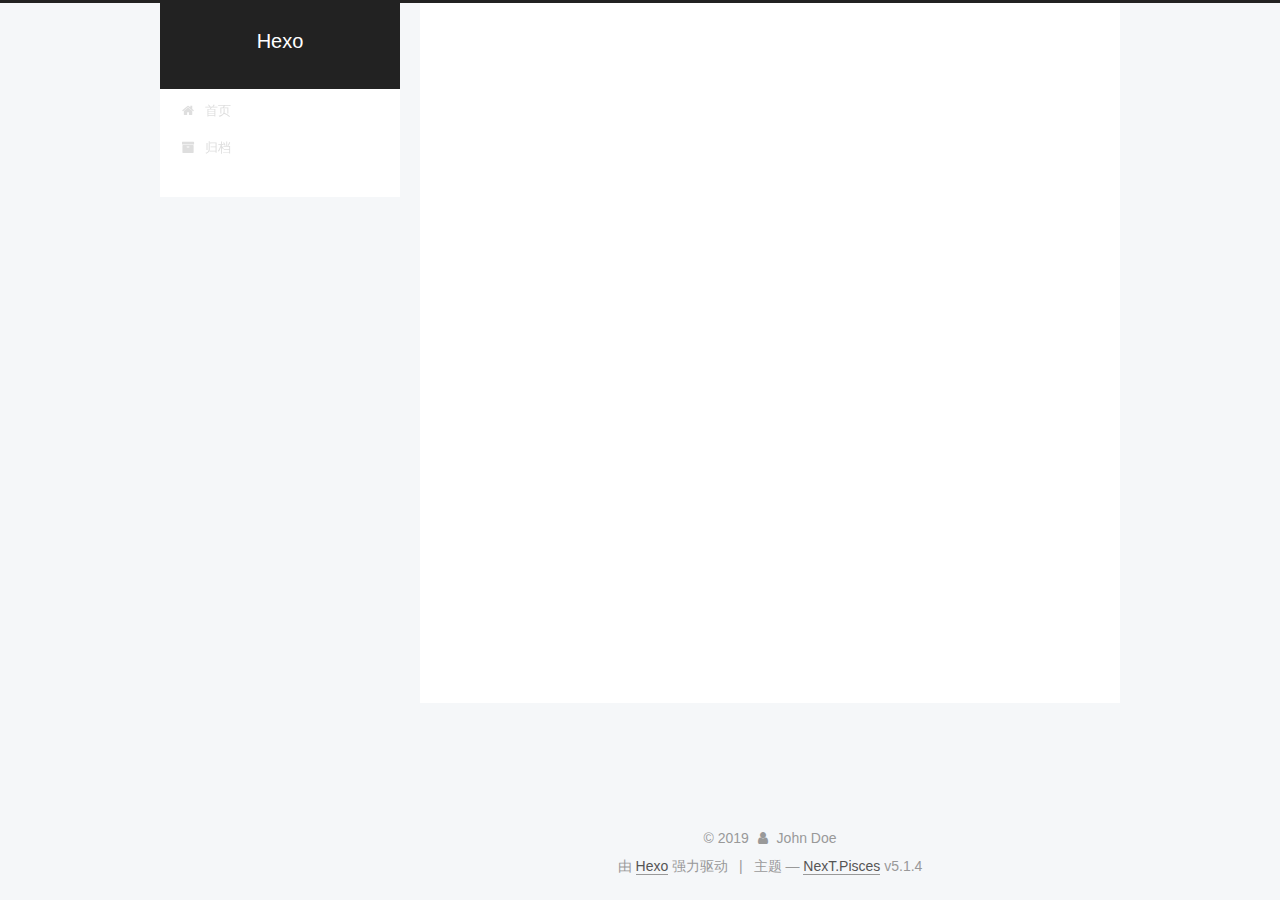
==== commit 765e18b7: "Site updated: 2019-07-17 21:30:55" ====
--- a/archives/index.html
+++ b/archives/index.html
@@ -5,7 +5,7 @@
   
 
 
-<html class="theme-next muse use-motion" lang>
+<html class="theme-next pisces use-motion" lang="zh-Hans">
 <head><meta name="generator" content="Hexo 3.9.0">
   <meta charset="UTF-8">
 <meta http-equiv="X-UA-Compatible" content="IE=edge">
@@ -83,7 +83,7 @@
 <meta property="og:title" content="Hexo">
 <meta property="og:url" content="http://yoursite.com/archives/index.html">
 <meta property="og:site_name" content="Hexo">
-<meta property="og:locale" content="default">
+<meta property="og:locale" content="zh-Hans">
 <meta name="twitter:card" content="summary">
 <meta name="twitter:title" content="Hexo">
 
@@ -93,7 +93,7 @@
   var NexT = window.NexT || {};
   var CONFIG = {
     root: '/',
-    scheme: 'Muse',
+    scheme: 'Pisces',
     version: '5.1.4',
     sidebar: {"position":"left","display":"post","offset":12,"b2t":false,"scrollpercent":false,"onmobile":false},
     fancybox: true,
@@ -101,7 +101,7 @@
     motion: {"enable":true,"async":false,"transition":{"post_block":"fadeIn","post_header":"slideDownIn","post_body":"slideDownIn","coll_header":"slideLeftIn","sidebar":"slideUpIn"}},
     duoshuo: {
       userId: '0',
-      author: 'Author'
+      author: '博主'
     },
     algolia: {
       applicationID: '',
@@ -121,7 +121,7 @@
 
 
 
-  <title>Archive | Hexo</title>
+  <title>归档 | Hexo</title>
   
 
 
@@ -133,7 +133,7 @@
 
 </head>
 
-<body itemscope itemtype="http://schema.org/WebPage" lang="default">
+<body itemscope itemtype="http://schema.org/WebPage" lang="zh-Hans">
 
   
   
@@ -181,7 +181,7 @@
             
               <i class="menu-item-icon fa fa-fw fa-home"></i> <br>
             
-            Home
+            首页
           </a>
         </li>
       
@@ -191,7 +191,7 @@
             
               <i class="menu-item-icon fa fa-fw fa-archive"></i> <br>
             
-            Archives
+            归档
           </a>
         </li>
       
@@ -227,7 +227,7 @@
         
           
         
-        Um..! 1 post. Keep on posting.
+        嗯..! 目前共计 1 篇日志。 继续努力。
       </span>
 
       
@@ -324,7 +324,7 @@
                 <a href="/archives/">
               
                   <span class="site-state-item-count">1</span>
-                  <span class="site-state-item-name">posts</span>
+                  <span class="site-state-item-name">日志</span>
                 </a>
               </div>
             
@@ -374,7 +374,7 @@
 </div>
 
 
-  <div class="powered-by">Powered by <a class="theme-link" target="_blank" href="https://hexo.io">Hexo</a></div>
+  <div class="powered-by">由 <a class="theme-link" target="_blank" href="https://hexo.io">Hexo</a> 强力驱动</div>
 
 
 
@@ -382,7 +382,7 @@
 
 
 
-  <div class="theme-info">Theme &mdash; <a class="theme-link" target="_blank" href="https://github.com/iissnan/hexo-theme-next">NexT.Muse</a> v5.1.4</div>
+  <div class="theme-info">主题 &mdash; <a class="theme-link" target="_blank" href="https://github.com/iissnan/hexo-theme-next">NexT.Pisces</a> v5.1.4</div>
 
 
 
@@ -482,6 +482,13 @@
   
   
 
+
+  <script type="text/javascript" src="/js/src/affix.js?v=5.1.4"></script>
+
+  <script type="text/javascript" src="/js/src/schemes/pisces.js?v=5.1.4"></script>
+
+
+
   
 
   
--- a/css/main.css
+++ b/css/main.css
@@ -189,7 +189,7 @@
   font-size: 14px;
   line-height: 2;
   color: #555;
-  background: #fff;
+  background: #f5f7f9;
 }
 @media (max-width: 767px) {
   body {
@@ -653,8 +653,8 @@
 @media (min-width: 992px) {
   .full-image.full-image.full-image.full-image {
     max-width: none;
-    width: 110%;
-    margin: 25px -5%;
+    width: 118%;
+    margin: 0 -9%;
   }
 }
 .blockquote-center,
@@ -940,11 +940,11 @@
   display: inline-block;
   padding: 0 20px;
   font-size: 14px;
-  color: #fff;
-  background: #222;
-  border: 2px solid #222;
+  color: #555;
+  background: #fff;
+  border: 2px solid #555;
   text-decoration: none;
-  border-radius: 0;
+  border-radius: 2px;
   transition-property: background-color;
   transition-duration: 0.2s;
   transition-timing-function: ease-in-out;
@@ -953,8 +953,8 @@
 }
 .btn:hover {
   border-color: #222;
-  color: #222;
-  background: #fff;
+  color: #fff;
+  background: #222;
 }
 .btn +.btn {
   margin: 0 0 8px 8px;
@@ -1066,7 +1066,7 @@
   width: 24px;
   background: #222;
   font-size: 12px;
-  opacity: 1;
+  opacity: 0.6;
   color: #fff;
   cursor: pointer;
   text-align: center;
@@ -1087,7 +1087,7 @@
   }
 }
 .back-to-top.back-to-top-on {
-  bottom: 19px;
+  bottom: 30px;
 }
 .header {
   background: transparent;
@@ -1136,7 +1136,7 @@
 .site-subtitle {
   margin-top: 10px;
   font-size: 13px;
-  color: #999;
+  color: #ddd;
 }
 .use-motion .brand {
   opacity: 0;
@@ -1209,7 +1209,8 @@
   transition-timing-function: ease-in-out;
   transition-delay: 0s;
 }
-.menu .menu-item a:hover {
+.menu .menu-item a:hover,
+.menu-item-active a {
   border-bottom-color: #222;
 }
 .menu .menu-item .fa {
@@ -1738,20 +1739,20 @@
   display: block;
   margin: 0 auto;
   padding: 2px;
-  max-width: 96px;
+  max-width: 120px;
   height: auto;
-  border: 2px solid #333;
+  border: 1px solid #eee;
 }
 .site-author-name {
-  margin: 5px 0 0;
+  margin: 0;
   text-align: center;
-  color: #f5f5f5;
-  font-weight: normal;
+  color: #222;
+  font-weight: 600;
 }
 .site-description {
-  margin-top: 5px;
+  margin-top: 0;
   text-align: center;
-  font-size: 14px;
+  font-size: 13px;
   color: #999;
 }
 .site-state {
@@ -1763,7 +1764,7 @@
 .site-state-item {
   display: inline-block;
   padding: 0 15px;
-  border-left: 1px solid #333;
+  border-left: 1px solid #eee;
 }
 .site-state-item:first-child {
   border-left: none;
@@ -1776,11 +1777,11 @@
   text-align: center;
   color: inherit;
   font-weight: 600;
-  font-size: 18px;
+  font-size: 16px;
 }
 .site-state-item-name {
   font-size: 13px;
-  color: inherit;
+  color: #999;
 }
 .feed-link {
   margin-top: 20px;
@@ -1822,7 +1823,7 @@
   width: 4px;
   height: 4px;
   border-radius: 50%;
-  background: #befca4;
+  background: #58b6ff;
 }
 .links-of-blogroll {
   font-size: 13px;
@@ -1860,7 +1861,7 @@
   color: #555;
 }
 .sidebar-nav li:hover {
-  color: #f5f5f5;
+  color: #fc6423;
 }
 .page-post-detail .sidebar-nav-toc {
   padding: 0 5px;
@@ -1869,11 +1870,11 @@
   margin-left: 10px;
 }
 .sidebar-nav .sidebar-nav-active {
-  color: #87daff;
-  border-bottom-color: #87daff;
+  color: #fc6423;
+  border-bottom-color: #fc6423;
 }
 .sidebar-nav .sidebar-nav-active:hover {
-  color: #87daff;
+  color: #fc6423;
 }
 .sidebar-panel {
   display: none;
@@ -1906,12 +1907,12 @@
   transition-timing-function: ease-in-out;
   transition-delay: 0s;
   transition-property: all;
-  color: #999;
-  border-bottom-color: #555;
+  color: #666;
+  border-bottom-color: #ccc;
 }
 .post-toc ol a:hover {
-  color: #ccc;
-  border-bottom-color: #ccc;
+  color: #000;
+  border-bottom-color: #000;
 }
 .post-toc .nav-item {
   overflow: hidden;
@@ -1933,14 +1934,14 @@
   display: block;
 }
 .post-toc .nav .active > a {
-  color: #87daff;
-  border-bottom-color: #87daff;
+  color: #fc6423;
+  border-bottom-color: #fc6423;
 }
 .post-toc .nav .active-current > a {
-  color: #87daff;
+  color: #fc6423;
 }
 .post-toc .nav .active-current > a:hover {
-  color: #87daff;
+  color: #fc6423;
 }
 .footer {
   font-size: 14px;
@@ -2345,6 +2346,16 @@
   transform: translate(-50%, -50%);
   color: #ccc;
 }
+@media (min-width: 768px) and (max-width: 991px) {
+  .busuanzi-count {
+    width: auto;
+  }
+}
+@media (max-width: 767px) {
+  .busuanzi-count {
+    width: auto;
+  }
+}
 .site-uv,
 .site-pv,
 .page-pv {
@@ -2580,83 +2591,403 @@
   }
 }
 .page-post-detail .sidebar-toggle-line {
-  background: #87daff;
+  background: #fc6423;
 }
 .page-post-detail .comments {
   overflow: hidden;
 }
-@media (max-width: 767px) {
-  .header-inner,
-  .container .main-inner,
+.header {
+  position: relative;
+  margin: 0 auto;
+  width: 960px;
+}
+@media (min-width: 768px) and (max-width: 991px) {
+  .header {
+    width: auto;
+  }
+}
+@media (max-width: 767px) {
+  .header {
+    width: auto;
+  }
+}
+.header-inner {
+  position: absolute;
+  top: 0;
+  overflow: hidden;
+  padding: 0;
+  width: 240px;
+  background: #fff;
+  box-shadow: initial;
+  border-radius: initial;
+}
+@media (min-width: 1600px) {
+  .container .header-inner {
+    width: 240px;
+  }
+}
+@media (min-width: 768px) and (max-width: 991px) {
+  .header-inner {
+    position: relative;
+    width: auto;
+    border-radius: initial;
+  }
+}
+@media (max-width: 767px) {
+  .header-inner {
+    position: relative;
+    width: auto;
+    border-radius: initial;
+  }
+}
+.main:before,
+.main:after {
+  content: " ";
+  display: table;
+}
+.main:after {
+  clear: both;
+}
+@media (min-width: 768px) and (max-width: 991px) {
+  .main {
+    padding-bottom: 100px;
+  }
+}
+@media (max-width: 767px) {
+  .main {
+    padding-bottom: 100px;
+  }
+}
+.container .main-inner {
+  width: 960px;
+}
+@media (min-width: 768px) and (max-width: 991px) {
+  .container .main-inner {
+    width: auto;
+  }
+}
+@media (max-width: 767px) {
+  .container .main-inner {
+    width: auto;
+  }
+}
+.content-wrap {
+  float: right;
+  box-sizing: border-box;
+  padding: 40px;
+  width: 700px;
+  background: #fff;
+  min-height: 700px;
+  box-shadow: initial;
+  border-radius: initial;
+}
+@media (min-width: 768px) and (max-width: 991px) {
+  .content-wrap {
+    width: 100%;
+    padding: 20px;
+    border-radius: initial;
+  }
+}
+@media (max-width: 767px) {
+  .content-wrap {
+    width: 100%;
+    padding: 20px;
+    min-height: auto;
+    border-radius: initial;
+  }
+}
+.sidebar {
+  position: static;
+  float: left;
+  margin-top: 300px;
+  width: 240px;
+  background: #f5f7f9;
+  box-shadow: none;
+}
+@media (min-width: 768px) and (max-width: 991px) {
+  .sidebar {
+    display: none;
+  }
+}
+@media (max-width: 767px) {
+  .sidebar {
+    display: none;
+  }
+}
+.sidebar-toggle {
+  display: none;
+}
+.footer-inner {
+  width: 960px;
+  padding-left: 260px;
+}
+@media (min-width: 768px) and (max-width: 991px) {
   .footer-inner {
     width: auto;
-  }
-}
-embed {
-  display: block;
-  margin: 0px auto 25px auto;
-}
-.custom-logo .site-meta-headline {
-  text-align: center;
-}
-.custom-logo .brand {
+    padding-left: 0 !important;
+    padding-right: 0 !important;
+  }
+}
+@media (max-width: 767px) {
+  .footer-inner {
+    width: auto;
+    padding-left: 0 !important;
+    padding-right: 0 !important;
+  }
+}
+.sidebar-position-right .header-inner {
+  right: 0;
+}
+.sidebar-position-right .content-wrap {
+  float: left;
+}
+.sidebar-position-right .sidebar {
+  float: right;
+}
+.sidebar-position-right .footer-inner {
+  padding-left: 0;
+  padding-right: 260px;
+}
+.site-brand-wrapper {
+  position: relative;
+}
+.site-meta {
+  padding: 20px 0;
+  color: #fff;
+  background: #222;
+}
+@media (min-width: 768px) and (max-width: 991px) {
+  .site-meta {
+    box-shadow: 0 0 16px rgba(0,0,0,0.5);
+  }
+}
+@media (max-width: 767px) {
+  .site-meta {
+    box-shadow: 0 0 16px rgba(0,0,0,0.5);
+  }
+}
+.brand {
+  padding: 0;
   background: none;
 }
-.custom-logo .site-title {
-  margin: 10px auto 0;
-  font-size: 24px;
-  color: #222;
-}
-.custom-logo .site-title a {
-  border: none;
-}
-.custom-logo-image {
-  margin: 0 auto;
-  padding: 5px;
-  max-width: 150px;
-  background: #fff;
-}
-@media (max-width: 767px) {
-  .site-nav {
-    position: absolute;
-    left: 0;
-    top: 52px;
-    margin: 0;
-    width: 100%;
-    padding: 0;
-    background: #fff;
-    border-bottom: 1px solid #ddd;
-    z-index: 1030;
-  }
-}
-@media (max-width: 767px) {
-  .menu {
-    text-align: left;
-  }
-}
-@media (max-width: 767px) {
-  .menu .menu-item {
-    display: block;
-    margin: 0 10px;
-    vertical-align: top;
-  }
-}
-@media (max-width: 767px) {
-  .menu .menu-item br {
-    display: none;
-  }
-}
-@media (max-width: 767px) {
-  .menu .menu-item a {
-    padding: 5px 10px;
-  }
-}
-.menu .menu-item .fa {
-  margin-right: 0;
+.brand:hover {
+  color: #fff;
+}
+.site-subtitle {
+  margin: 10px 10px 0;
+  font-weight: initial;
 }
 .site-search form {
   display: none;
 }
+.site-nav {
+  border-top: none;
+}
+@media (min-width: 768px) and (max-width: 991px) {
+  .site-nav {
+    display: none !important;
+  }
+}
+@media (min-width: 768px) and (max-width: 991px) {
+  .site-nav-on {
+    display: block !important;
+  }
+}
+.menu .menu-item {
+  display: block;
+  margin: 0;
+}
+.menu .menu-item a {
+  position: relative;
+  box-sizing: border-box;
+  padding: 5px 20px;
+  text-align: left;
+  line-height: inherit;
+  transition-property: background-color;
+  transition-duration: 0.2s;
+  transition-timing-function: ease-in-out;
+  transition-delay: 0s;
+}
+.menu .menu-item a:hover,
+.menu-item-active a {
+  background: #f9f9f9;
+  border-bottom-color: #fff;
+}
+.menu .menu-item br {
+  display: none;
+}
+.menu-item-active a:after {
+  content: " ";
+  position: absolute;
+  top: 50%;
+  margin-top: -3px;
+  right: 15px;
+  width: 6px;
+  height: 6px;
+  border-radius: 50%;
+  background-color: #bbb;
+}
+.btn-bar {
+  background-color: #fff;
+}
+.site-nav-toggle {
+  left: 20px;
+  top: 50%;
+  -webkit-transform: translateY(-50%);
+  -webkit-transform: translateY(-50%);
+  -moz-transform: translateY(-50%);
+  -ms-transform: translateY(-50%);
+  -o-transform: translateY(-50%);
+  transform: translateY(-50%);
+}
+@media (min-width: 768px) and (max-width: 991px) {
+  .site-nav-toggle {
+    display: block;
+  }
+}
+.use-motion .sidebar .motion-element {
+  opacity: 1;
+}
+.sidebar {
+  margin-left: -100%;
+  right: auto;
+  bottom: auto;
+  -webkit-transform: none;
+}
+.sidebar-inner {
+  box-sizing: border-box;
+  width: 240px;
+  color: #555;
+  background: #fff;
+  box-shadow: initial;
+  border-radius: initial;
+  opacity: 0;
+}
+.sidebar-inner.affix {
+  position: fixed;
+  top: 12px;
+}
+.sidebar-inner.affix-bottom {
+  position: absolute;
+}
+.site-overview {
+  text-align: left;
+}
+.site-author:before,
+.site-author:after {
+  content: " ";
+  display: table;
+}
+.site-author:after {
+  clear: both;
+}
+.sidebar a {
+  color: #555;
+}
+.sidebar a:hover {
+  color: #222;
+}
+.site-state-item {
+  padding: 0 10px;
+}
+.links-of-author-item a:before {
+  display: none;
+}
+.links-of-author-item a {
+  border-bottom: none;
+  text-decoration: underline;
+}
+.feed-link {
+  border-top: 1px dotted #ccc;
+  border-bottom: 1px dotted #ccc;
+  text-align: center;
+}
+.feed-link a {
+  display: block;
+  color: #fc6423;
+  border: none;
+}
+.feed-link a:hover {
+  background: none;
+  color: #e34603;
+}
+.feed-link a:hover i {
+  color: #e34603;
+}
+.links-of-author {
+  display: flex;
+  flex-wrap: wrap;
+  justify-content: center;
+}
+.links-of-author-item {
+  margin: 5px 0 0;
+  width: 50%;
+}
+.links-of-author-item a {
+  max-width: 216px;
+  box-sizing: border-box;
+  display: inline-block;
+  margin-right: 0;
+  margin-bottom: 0;
+  padding: 0 5px;
+  overflow: hidden;
+  white-space: nowrap;
+  text-overflow: ellipsis;
+}
+.links-of-author-item a {
+  display: block;
+  text-decoration: none;
+}
+.links-of-author-item a:hover {
+  border-radius: 4px;
+  background: #eee;
+}
+.links-of-author-item .fa {
+  margin-right: 2px;
+  font-size: 16px;
+}
+.links-of-author-item .fa-globe {
+  font-size: 15px;
+}
+.links-of-blogroll {
+  text-align: center;
+  margin-top: 20px;
+  padding: 3px 0 0;
+  border-top: 1px dotted #ccc;
+}
+.links-of-blogroll-title {
+  margin-top: 0;
+}
+.links-of-blogroll-item {
+  padding: 0;
+}
+.links-of-blogroll-inline:before,
+.links-of-blogroll-inline:after {
+  content: " ";
+  display: table;
+}
+.links-of-blogroll-inline:after {
+  clear: both;
+}
 .links-of-blogroll-inline .links-of-blogroll-item {
-  display: inline-block;
-}
+  margin: 5px 0 0;
+  width: 50%;
+  display: inline-block;
+  width: unset;
+}
+.links-of-blogroll-inline .links-of-blogroll-item a {
+  max-width: 216px;
+  box-sizing: border-box;
+  display: inline-block;
+  margin-right: 0;
+  margin-bottom: 0;
+  padding: 0 5px;
+  overflow: hidden;
+  white-space: nowrap;
+  text-overflow: ellipsis;
+}
+@media (max-width: 767px) {
+  .post-body {
+    text-align: justify;
+  }
+}
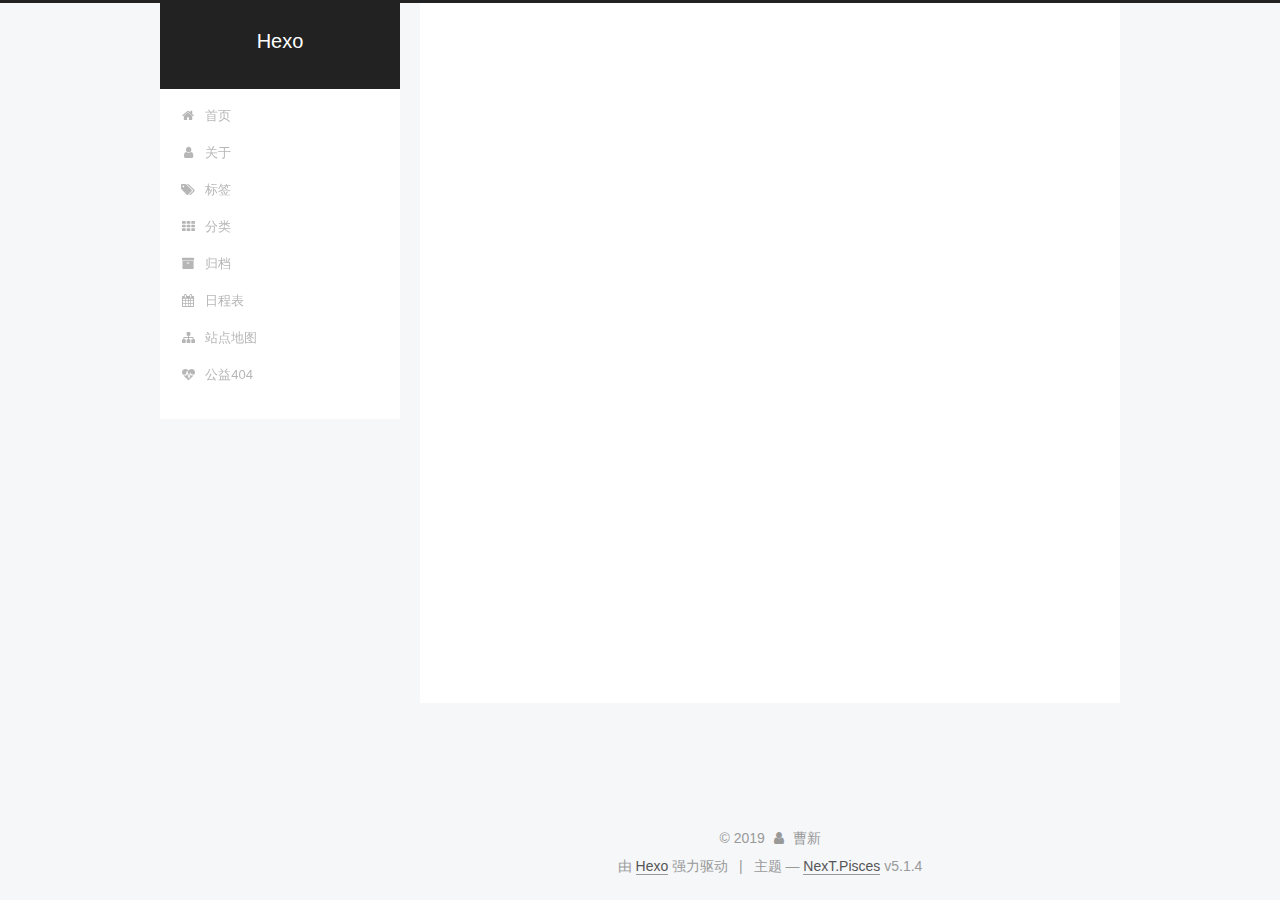
==== commit 0ee81b64: "Site updated: 2019-07-17 21:39:05" ====
--- a/archives/index.html
+++ b/archives/index.html
@@ -79,13 +79,16 @@
 
 
 
+<meta name="description" content="人生依旧精彩">
 <meta property="og:type" content="website">
 <meta property="og:title" content="Hexo">
 <meta property="og:url" content="http://yoursite.com/archives/index.html">
 <meta property="og:site_name" content="Hexo">
+<meta property="og:description" content="人生依旧精彩">
 <meta property="og:locale" content="zh-Hans">
 <meta name="twitter:card" content="summary">
 <meta name="twitter:title" content="Hexo">
+<meta name="twitter:description" content="人生依旧精彩">
 
 
 
@@ -186,12 +189,72 @@
         </li>
       
         
+        <li class="menu-item menu-item-about">
+          <a href="/about/" rel="section">
+            
+              <i class="menu-item-icon fa fa-fw fa-user"></i> <br>
+            
+            关于
+          </a>
+        </li>
+      
+        
+        <li class="menu-item menu-item-tags">
+          <a href="/tags/" rel="section">
+            
+              <i class="menu-item-icon fa fa-fw fa-tags"></i> <br>
+            
+            标签
+          </a>
+        </li>
+      
+        
+        <li class="menu-item menu-item-categories">
+          <a href="/categories/" rel="section">
+            
+              <i class="menu-item-icon fa fa-fw fa-th"></i> <br>
+            
+            分类
+          </a>
+        </li>
+      
+        
         <li class="menu-item menu-item-archives">
           <a href="/archives/" rel="section">
             
               <i class="menu-item-icon fa fa-fw fa-archive"></i> <br>
             
             归档
+          </a>
+        </li>
+      
+        
+        <li class="menu-item menu-item-schedule">
+          <a href="/schedule/" rel="section">
+            
+              <i class="menu-item-icon fa fa-fw fa-calendar"></i> <br>
+            
+            日程表
+          </a>
+        </li>
+      
+        
+        <li class="menu-item menu-item-sitemap">
+          <a href="/sitemap.xml" rel="section">
+            
+              <i class="menu-item-icon fa fa-fw fa-sitemap"></i> <br>
+            
+            站点地图
+          </a>
+        </li>
+      
+        
+        <li class="menu-item menu-item-commonweal">
+          <a href="/404/" rel="section">
+            
+              <i class="menu-item-icon fa fa-fw fa-heartbeat"></i> <br>
+            
+            公益404
           </a>
         </li>
       
@@ -312,8 +375,8 @@
         <div class="site-overview">
           <div class="site-author motion-element" itemprop="author" itemscope itemtype="http://schema.org/Person">
             
-              <p class="site-author-name" itemprop="name">John Doe</p>
-              <p class="site-description motion-element" itemprop="description"></p>
+              <p class="site-author-name" itemprop="name">曹新</p>
+              <p class="site-description motion-element" itemprop="description">人生依旧精彩</p>
           </div>
 
           <nav class="site-state motion-element">
@@ -368,7 +431,7 @@
   <span class="with-love">
     <i class="fa fa-user"></i>
   </span>
-  <span class="author" itemprop="copyrightHolder">John Doe</span>
+  <span class="author" itemprop="copyrightHolder">曹新</span>
 
   
 </div>
--- a/css/main.css
+++ b/css/main.css
@@ -1823,7 +1823,7 @@
   width: 4px;
   height: 4px;
   border-radius: 50%;
-  background: #58b6ff;
+  background: #39ff58;
 }
 .links-of-blogroll {
   font-size: 13px;
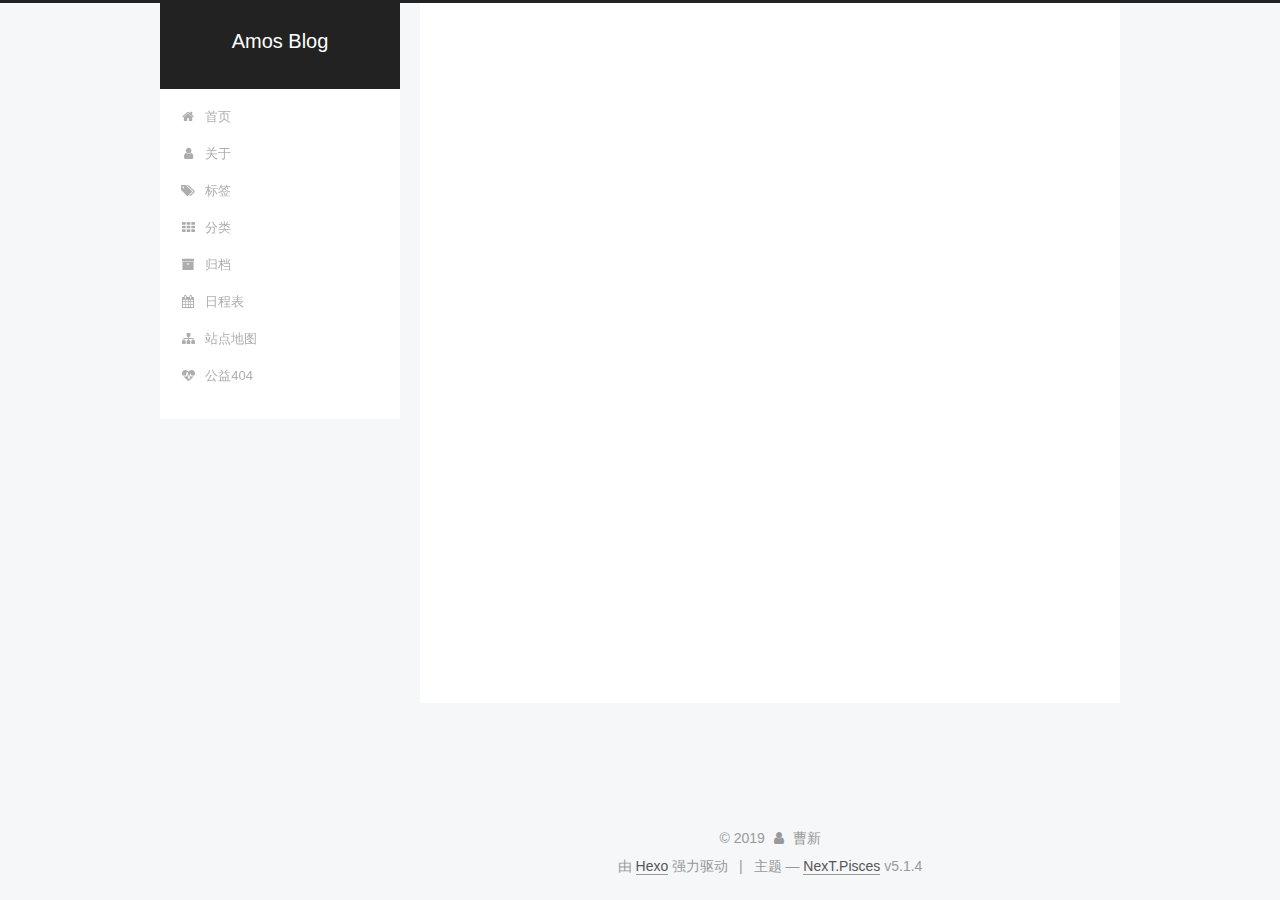
==== commit 72255057: "Site updated: 2019-07-17 21:42:04" ====
--- a/archives/index.html
+++ b/archives/index.html
@@ -81,13 +81,13 @@
 
 <meta name="description" content="人生依旧精彩">
 <meta property="og:type" content="website">
-<meta property="og:title" content="Hexo">
+<meta property="og:title" content="Amos Blog">
 <meta property="og:url" content="http://yoursite.com/archives/index.html">
-<meta property="og:site_name" content="Hexo">
+<meta property="og:site_name" content="Amos Blog">
 <meta property="og:description" content="人生依旧精彩">
 <meta property="og:locale" content="zh-Hans">
 <meta name="twitter:card" content="summary">
-<meta name="twitter:title" content="Hexo">
+<meta name="twitter:title" content="Amos Blog">
 <meta name="twitter:description" content="人生依旧精彩">
 
 
@@ -124,7 +124,7 @@
 
 
 
-  <title>归档 | Hexo</title>
+  <title>归档 | Amos Blog</title>
   
 
 
@@ -154,7 +154,7 @@
     <div class="custom-logo-site-title">
       <a href="/" class="brand" rel="start">
         <span class="logo-line-before"><i></i></span>
-        <span class="site-title">Hexo</span>
+        <span class="site-title">Amos Blog</span>
         <span class="logo-line-after"><i></i></span>
       </a>
     </div>
--- a/css/main.css
+++ b/css/main.css
@@ -1823,7 +1823,7 @@
   width: 4px;
   height: 4px;
   border-radius: 50%;
-  background: #39ff58;
+  background: #73fa99;
 }
 .links-of-blogroll {
   font-size: 13px;
